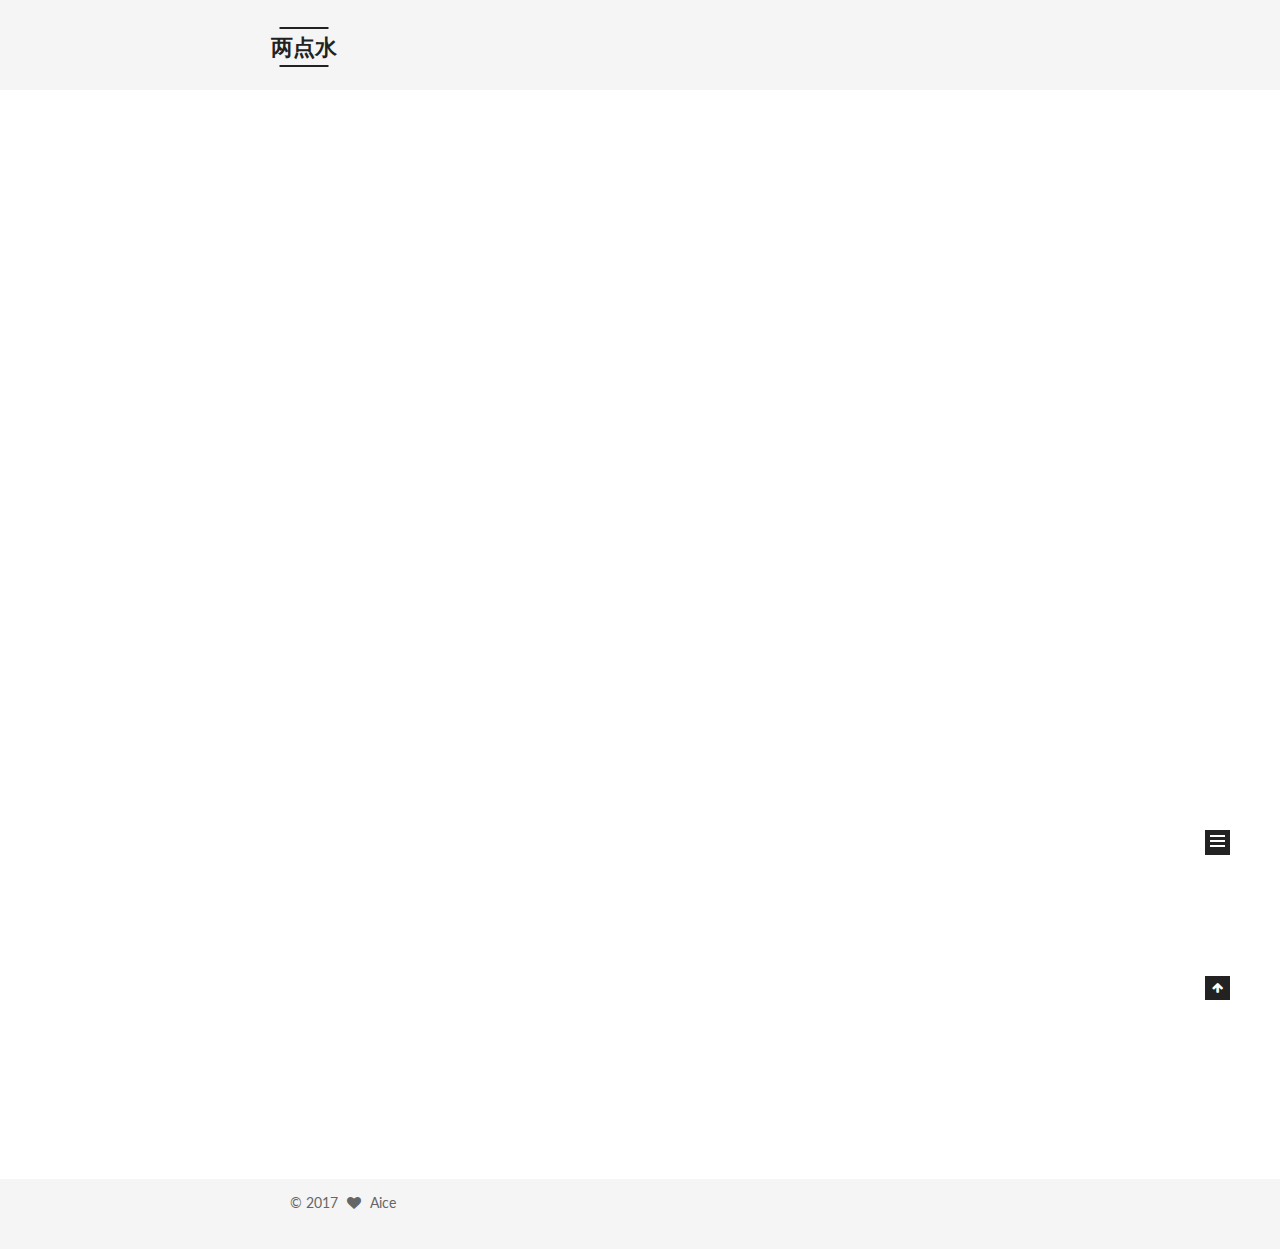
==== index.html @ 1034b679 "Site updated: 2017-02-27 00:00:23" ====
<!doctype html>



  


<html class="theme-next mist use-motion" lang="zh-Hans">
<head>
  <meta charset="UTF-8"/>
<meta http-equiv="X-UA-Compatible" content="IE=edge" />
<meta name="viewport" content="width=device-width, initial-scale=1, maximum-scale=1"/>



<meta http-equiv="Cache-Control" content="no-transform" />
<meta http-equiv="Cache-Control" content="no-siteapp" />















  
  
  <link href="/lib/fancybox/source/jquery.fancybox.css?v=2.1.5" rel="stylesheet" type="text/css" />




  
  
  
  

  
    
    
  

  

  

  

  

  
    
    
    <link href="//fonts.googleapis.com/css?family=Lato:300,300italic,400,400italic,700,700italic&subset=latin,latin-ext" rel="stylesheet" type="text/css">
  






<link href="/lib/font-awesome/css/font-awesome.min.css?v=4.6.2" rel="stylesheet" type="text/css" />

<link href="/css/main.css?v=5.1.0" rel="stylesheet" type="text/css" />


  <meta name="keywords" content="Hexo, NexT" />





  <link rel="alternate" href="/atom.xml" title="两点水" type="application/atom+xml" />




  <link rel="shortcut icon" type="image/x-icon" href="/favicon.ico?v=5.1.0" />






<meta name="description" content="梦与实的N种表达">
<meta property="og:type" content="website">
<meta property="og:title" content="两点水">
<meta property="og:url" content="http://aice.me/index.html">
<meta property="og:site_name" content="两点水">
<meta property="og:description" content="梦与实的N种表达">
<meta name="twitter:card" content="summary">
<meta name="twitter:title" content="两点水">
<meta name="twitter:description" content="梦与实的N种表达">



<script type="text/javascript" id="hexo.configurations">
  var NexT = window.NexT || {};
  var CONFIG = {
    root: '/',
    scheme: 'Mist',
    sidebar: {"position":"left","display":"post"},
    fancybox: true,
    motion: true,
    duoshuo: {
      userId: '6391431412725057000',
      author: 'Aice'
    },
    algolia: {
      applicationID: '',
      apiKey: '',
      indexName: '',
      hits: {"per_page":10},
      labels: {"input_placeholder":"Search for Posts","hits_empty":"We didn't find any results for the search: ${query}","hits_stats":"${hits} results found in ${time} ms"}
    }
  };
</script>



  <link rel="canonical" href="http://aice.me/"/>





  <title> 两点水 </title>
</head>

<body itemscope itemtype="http://schema.org/WebPage" lang="zh-Hans">

  














  
  
    
  

  <div class="container one-collumn sidebar-position-left 
   page-home 
 ">
    <div class="headband"></div>

    <header id="header" class="header" itemscope itemtype="http://schema.org/WPHeader">
      <div class="header-inner"><div class="site-meta custom-logo">
  

  <div class="custom-logo-site-title">
    <a href="/"  class="brand" rel="start">
      <span class="logo-line-before"><i></i></span>
      <span class="site-title">两点水</span>
      <span class="logo-line-after"><i></i></span>
    </a>
  </div>
    
      <h1 class="site-subtitle" itemprop="description">梦与实的N种表达</h1>
    
</div>

<div class="site-nav-toggle">
  <button>
    <span class="btn-bar"></span>
    <span class="btn-bar"></span>
    <span class="btn-bar"></span>
  </button>
</div>

<nav class="site-nav">
  

  
    <ul id="menu" class="menu">
      
        
        <li class="menu-item menu-item-home">
          <a href="/" rel="section">
            
              <i class="menu-item-icon fa fa-fw fa-home"></i> <br />
            
            首页
          </a>
        </li>
      
        
        <li class="menu-item menu-item-about">
          <a href="/about" rel="section">
            
              <i class="menu-item-icon fa fa-fw fa-user"></i> <br />
            
            关于
          </a>
        </li>
      
        
        <li class="menu-item menu-item-categories">
          <a href="/categories" rel="section">
            
              <i class="menu-item-icon fa fa-fw fa-th"></i> <br />
            
            分类
          </a>
        </li>
      
        
        <li class="menu-item menu-item-tags">
          <a href="/tags" rel="section">
            
              <i class="menu-item-icon fa fa-fw fa-tags"></i> <br />
            
            标签
          </a>
        </li>
      
        
        <li class="menu-item menu-item-commonweal">
          <a href="/404.html" rel="section">
            
              <i class="menu-item-icon fa fa-fw fa-heartbeat"></i> <br />
            
            公益404
          </a>
        </li>
      

      
        <li class="menu-item menu-item-search">
          
            <a href="javascript:;" class="popup-trigger">
          
            
              <i class="menu-item-icon fa fa-search fa-fw"></i> <br />
            
            搜索
          </a>
        </li>
      
    </ul>
  

  
    <div class="site-search">
      
  <div class="popup">
 <span class="search-icon fa fa-search"></span>
 <input type="text" id="local-search-input">
 <div id="local-search-result"></div>
 <span class="popup-btn-close">close</span>
</div>


    </div>
  
</nav>



 </div>
    </header>

    <main id="main" class="main">
      <div class="main-inner">
        <div class="content-wrap">
          <div id="content" class="content">
            
  <section id="posts" class="posts-expand">
    
      

  

  
  
  

  <article class="post post-type-normal " itemscope itemtype="http://schema.org/Article">
  <link itemprop="mainEntityOfPage" href="http://aice.me/2017/02/17/hello-world/">

  <span style="display:none" itemprop="author" itemscope itemtype="http://schema.org/Person">
    <meta itemprop="name" content="Aice">
    <meta itemprop="description" content="">
    <meta itemprop="image" content="/uploads/avatar.jpg">
  </span>

  <span style="display:none" itemprop="publisher" itemscope itemtype="http://schema.org/Organization">
    <meta itemprop="name" content="两点水">
    <span style="display:none" itemprop="logo" itemscope itemtype="http://schema.org/ImageObject">
      <img style="display:none;" itemprop="url image" alt="两点水" src="/uploads/Logo.jpeg">
    </span>
  </span>

    
      <header class="post-header">

        
        
          <h2 class="post-title" itemprop="name headline">
            
            
              
                
                <a class="post-title-link" href="/2017/02/17/hello-world/" itemprop="url">
                  Hello World
                </a>
              
            
          </h2>
        

        <div class="post-meta">
          <span class="post-time">
            
              <span class="post-meta-item-icon">
                <i class="fa fa-calendar-o"></i>
              </span>
              
                <span class="post-meta-item-text">发表于</span>
              
              <time title="Post created" itemprop="dateCreated datePublished" datetime="2017-02-17T03:31:13+08:00">
                2017-02-17
              </time>
            

            

            
          </span>

          

          
            
              <span class="post-comments-count">
                <span class="post-meta-divider">|</span>
                <span class="post-meta-item-icon">
                  <i class="fa fa-comment-o"></i>
                </span>
                <a href="/2017/02/17/hello-world/#comments" itemprop="discussionUrl">
                  <span class="post-comments-count ds-thread-count" data-thread-key="2017/02/17/hello-world/" itemprop="commentCount"></span>
                </a>
              </span>
            
          

          
          

          

          

          

        </div>
      </header>
    


    <div class="post-body" itemprop="articleBody">

      
      

      
        
          
            <p>Welcome to <a href="https://hexo.io/" target="_blank" rel="external">Hexo</a>! This is your very first post. Check <a href="https://hexo.io/docs/" target="_blank" rel="external">documentation</a> for more info. If you get any problems when using Hexo, you can find the answer in <a href="https://hexo.io/docs/troubleshooting.html" target="_blank" rel="external">troubleshooting</a> or you can ask me on <a href="https://github.com/hexojs/hexo/issues" target="_blank" rel="external">GitHub</a>.</p>
<h2 id="Quick-Start"><a href="#Quick-Start" class="headerlink" title="Quick Start"></a>Quick Start</h2><h3 id="Create-a-new-post"><a href="#Create-a-new-post" class="headerlink" title="Create a new post"></a>Create a new post</h3><figure class="highlight bash"><table><tr><td class="gutter"><pre><div class="line">1</div></pre></td><td class="code"><pre><div class="line">$ hexo new <span class="string">"My New Post"</span></div></pre></td></tr></table></figure>
<p>More info: <a href="https://hexo.io/docs/writing.html" target="_blank" rel="external">Writing</a></p>
<h3 id="Run-server"><a href="#Run-server" class="headerlink" title="Run server"></a>Run server</h3><figure class="highlight bash"><table><tr><td class="gutter"><pre><div class="line">1</div></pre></td><td class="code"><pre><div class="line">$ hexo server</div></pre></td></tr></table></figure>
<p>More info: <a href="https://hexo.io/docs/server.html" target="_blank" rel="external">Server</a></p>
<h3 id="Generate-static-files"><a href="#Generate-static-files" class="headerlink" title="Generate static files"></a>Generate static files</h3><figure class="highlight bash"><table><tr><td class="gutter"><pre><div class="line">1</div></pre></td><td class="code"><pre><div class="line">$ hexo generate</div></pre></td></tr></table></figure>
<p>More info: <a href="https://hexo.io/docs/generating.html" target="_blank" rel="external">Generating</a></p>
<h3 id="Deploy-to-remote-sites"><a href="#Deploy-to-remote-sites" class="headerlink" title="Deploy to remote sites"></a>Deploy to remote sites</h3><figure class="highlight bash"><table><tr><td class="gutter"><pre><div class="line">1</div></pre></td><td class="code"><pre><div class="line">$ hexo deploy</div></pre></td></tr></table></figure>
<p>More info: <a href="https://hexo.io/docs/deployment.html" target="_blank" rel="external">Deployment</a></p>

          
        
      
    </div>

    <div>
      
    </div>

    <div>
      
    </div>


    <footer class="post-footer">
      

      

      

      
      
        <div class="post-eof"></div>
      
    </footer>
  </article>


    
  </section>

  

          
          </div>
          


          

        </div>
        
          
  
  <div class="sidebar-toggle">
    <div class="sidebar-toggle-line-wrap">
      <span class="sidebar-toggle-line sidebar-toggle-line-first"></span>
      <span class="sidebar-toggle-line sidebar-toggle-line-middle"></span>
      <span class="sidebar-toggle-line sidebar-toggle-line-last"></span>
    </div>
  </div>

  <aside id="sidebar" class="sidebar">
    <div class="sidebar-inner">

      

      

      <section class="site-overview sidebar-panel sidebar-panel-active">
        <div class="site-author motion-element" itemprop="author" itemscope itemtype="http://schema.org/Person">
          <img class="site-author-image" itemprop="image"
               src="/uploads/avatar.jpg"
               alt="Aice" />
          <p class="site-author-name" itemprop="name">Aice</p>
           
              <p class="site-description motion-element" itemprop="description"></p>
           
        </div>
        <nav class="site-state motion-element">
        
          
            <div class="site-state-item site-state-posts">
              <a href="/">
                <span class="site-state-item-count">1</span>
                <span class="site-state-item-name">日志</span>
              </a>
            </div>
          

          

          

        </nav>

        
          <div class="feed-link motion-element">
            <a href="/atom.xml" rel="alternate">
              <i class="fa fa-rss"></i>
              RSS
            </a>
          </div>
        

        <div class="links-of-author motion-element">
          
            
              <span class="links-of-author-item">
                <a href="https://github.com/iceShire" target="_blank" title="GitHub">
                  
                    <i class="fa fa-fw fa-github"></i>
                  
                  GitHub
                </a>
              </span>
            
              <span class="links-of-author-item">
                <a href="https://twitter.com/IceshireL" target="_blank" title="Twitter">
                  
                    <i class="fa fa-fw fa-twitter"></i>
                  
                  Twitter
                </a>
              </span>
            
          
        </div>

        
        

        
        

        


      </section>

      

    </div>
  </aside>


        
      </div>
    </main>

    <footer id="footer" class="footer">
      <div class="footer-inner">
        <div class="copyright" >
  
  &copy; 
  <span itemprop="copyrightYear">2017</span>
  <span class="with-love">
    <i class="fa fa-heart"></i>
  </span>
  <span class="author" itemprop="copyrightHolder">Aice</span>
</div>



        

        
      </div>
    </footer>

    <div class="back-to-top">
      <i class="fa fa-arrow-up"></i>
    </div>
  </div>

  

<script type="text/javascript">
  if (Object.prototype.toString.call(window.Promise) !== '[object Function]') {
    window.Promise = null;
  }
</script>









  




  
  <script type="text/javascript" src="/lib/jquery/index.js?v=2.1.3"></script>

  
  <script type="text/javascript" src="/lib/fastclick/lib/fastclick.min.js?v=1.0.6"></script>

  
  <script type="text/javascript" src="/lib/jquery_lazyload/jquery.lazyload.js?v=1.9.7"></script>

  
  <script type="text/javascript" src="/lib/velocity/velocity.min.js?v=1.2.1"></script>

  
  <script type="text/javascript" src="/lib/velocity/velocity.ui.min.js?v=1.2.1"></script>

  
  <script type="text/javascript" src="/lib/fancybox/source/jquery.fancybox.pack.js?v=2.1.5"></script>


  


  <script type="text/javascript" src="/js/src/utils.js?v=5.1.0"></script>

  <script type="text/javascript" src="/js/src/motion.js?v=5.1.0"></script>



  
  

  

  


  <script type="text/javascript" src="/js/src/bootstrap.js?v=5.1.0"></script>



  

  
    
  

  <script type="text/javascript">
    var duoshuoQuery = {short_name:"aice"};
    (function() {
      var ds = document.createElement('script');
      ds.type = 'text/javascript';ds.async = true;
      ds.id = 'duoshuo-script';
      ds.src = (document.location.protocol == 'https:' ? 'https:' : 'http:') + '//static.duoshuo.com/embed.js';
      ds.charset = 'UTF-8';
      (document.getElementsByTagName('head')[0]
      || document.getElementsByTagName('body')[0]).appendChild(ds);
    })();
  </script>

  
    
      
      <script src="/lib/ua-parser-js/dist/ua-parser.min.js?v=0.7.9"></script>
      <script src="/js/src/hook-duoshuo.js?v=5.1.0"></script>
    
    
    <script src="/lib/ua-parser-js/dist/ua-parser.min.js?v=0.7.9"></script>
    <script src="/js/src/hook-duoshuo.js"></script>
  













  
  
  <script type="text/javascript">
    // Popup Window;
    var isfetched = false;
    // Search DB path;
    var search_path = "search.xml";
    if (search_path.length == 0) {
      search_path = "search.xml";
    }
    var path = "/" + search_path;
    // monitor main search box;

    function proceedsearch() {
      $("body").append('<div class="popoverlay">').css('overflow', 'hidden');
      $('.popup').toggle();
    }
    // search function;
    var searchFunc = function(path, search_id, content_id) {
      'use strict';
      $.ajax({
        url: path,
        dataType: "xml",
        async: true,
        success: function( xmlResponse ) {
          // get the contents from search data
          isfetched = true;
          $('.popup').detach().appendTo('.header-inner');
          var datas = $( "entry", xmlResponse ).map(function() {
            return {
              title: $( "title", this ).text(),
              content: $("content",this).text(),
              url: $( "url" , this).text()
            };
          }).get();
          var $input = document.getElementById(search_id);
          var $resultContent = document.getElementById(content_id);
          $input.addEventListener('input', function(){
            var matchcounts = 0;
            var str='<ul class=\"search-result-list\">';
            var keywords = this.value.trim().toLowerCase().split(/[\s\-]+/);
            $resultContent.innerHTML = "";
            if (this.value.trim().length > 1) {
              // perform local searching
              datas.forEach(function(data) {
                var isMatch = false;
                var content_index = [];
                var data_title = data.title.trim().toLowerCase();
                var data_content = data.content.trim().replace(/<[^>]+>/g,"").toLowerCase();
                var data_url = decodeURIComponent(data.url);
                var index_title = -1;
                var index_content = -1;
                var first_occur = -1;
                // only match artiles with not empty titles and contents
                if(data_title != '') {
                  keywords.forEach(function(keyword, i) {
                    index_title = data_title.indexOf(keyword);
                    index_content = data_content.indexOf(keyword);
                    if( index_title >= 0 || index_content >= 0 ){
                      isMatch = true;
                      if (i == 0) {
                        first_occur = index_content;
                      }
                    }

                  });
                }
                // show search results
                if (isMatch) {
                  matchcounts += 1;
                  str += "<li><a href='"+ data_url +"' class='search-result-title'>"+ data_title +"</a>";
                  var content = data.content.trim().replace(/<[^>]+>/g,"");
                  if (first_occur >= 0) {
                    // cut out 100 characters
                    var start = first_occur - 20;
                    var end = first_occur + 80;
                    if(start < 0){
                      start = 0;
                    }
                    if(start == 0){
                      end = 50;
                    }
                    if(end > content.length){
                      end = content.length;
                    }
                    var match_content = content.substring(start, end);
                    // highlight all keywords
                    keywords.forEach(function(keyword){
                      var regS = new RegExp(keyword, "gi");
                      match_content = match_content.replace(regS, "<b class=\"search-keyword\">"+keyword+"</b>");
                    });

                    str += "<p class=\"search-result\">" + match_content +"...</p>"
                  }
                  str += "</li>";
                }
              })};
            str += "</ul>";
            if (matchcounts == 0) { str = '<div id="no-result"><i class="fa fa-frown-o fa-5x" /></div>' }
            if (keywords == "") { str = '<div id="no-result"><i class="fa fa-search fa-5x" /></div>' }
            $resultContent.innerHTML = str;
          });
          proceedsearch();
        }
      });}

    // handle and trigger popup window;
    $('.popup-trigger').click(function(e) {
      e.stopPropagation();
      if (isfetched == false) {
        searchFunc(path, 'local-search-input', 'local-search-result');
      } else {
        proceedsearch();
      };
    });

    $('.popup-btn-close').click(function(e){
      $('.popup').hide();
      $(".popoverlay").remove();
      $('body').css('overflow', '');
    });
    $('.popup').click(function(e){
      e.stopPropagation();
    });
  </script>


  

  

  

  


</body>
</html>
---- css/main.css ----
/* normalize.css v3.0.2 | MIT License | git.io/normalize */
html {
  font-family: sans-serif; /* 1 */
  -ms-text-size-adjust: 100%; /* 2 */
  -webkit-text-size-adjust: 100%; /* 2 */
}
body {
  margin: 0;
}
article,
aside,
details,
figcaption,
figure,
footer,
header,
hgroup,
main,
menu,
nav,
section,
summary {
  display: block;
}
audio,
canvas,
progress,
video {
  display: inline-block; /* 1 */
  vertical-align: baseline; /* 2 */
}
audio:not([controls]) {
  display: none;
  height: 0;
}
[hidden],
template {
  display: none;
}
a {
  background-color: transparent;
}
a:active,
a:hover {
  outline: 0;
}
abbr[title] {
  border-bottom: 1px dotted;
}
b,
strong {
  font-weight: bold;
}
dfn {
  font-style: italic;
}
h1 {
  font-size: 2em;
  margin: 0.67em 0;
}
mark {
  background: #ff0;
  color: #000;
}
small {
  font-size: 80%;
}
sub,
sup {
  font-size: 75%;
  line-height: 0;
  position: relative;
  vertical-align: baseline;
}
sup {
  top: -0.5em;
}
sub {
  bottom: -0.25em;
}
img {
  border: 0;
}
svg:not(:root) {
  overflow: hidden;
}
figure {
  margin: 1em 40px;
}
hr {
  -moz-box-sizing: content-box;
  box-sizing: content-box;
  height: 0;
}
pre {
  overflow: auto;
}
code,
kbd,
pre,
samp {
  font-family: monospace, monospace;
  font-size: 1em;
}
button,
input,
optgroup,
select,
textarea {
  color: inherit; /* 1 */
  font: inherit; /* 2 */
  margin: 0; /* 3 */
}
button {
  overflow: visible;
}
button,
select {
  text-transform: none;
}
button,
html input[type="button"],
input[type="reset"],
input[type="submit"] {
  -webkit-appearance: button; /* 2 */
  cursor: pointer; /* 3 */
}
button[disabled],
html input[disabled] {
  cursor: default;
}
button::-moz-focus-inner,
input::-moz-focus-inner {
  border: 0;
  padding: 0;
}
input {
  line-height: normal;
}
input[type="checkbox"],
input[type="radio"] {
  box-sizing: border-box; /* 1 */
  padding: 0; /* 2 */
}
input[type="number"]::-webkit-inner-spin-button,
input[type="number"]::-webkit-outer-spin-button {
  height: auto;
}
input[type="search"] {
  -webkit-appearance: textfield; /* 1 */
  -moz-box-sizing: content-box;
  -webkit-box-sizing: content-box; /* 2 */
  box-sizing: content-box;
}
input[type="search"]::-webkit-search-cancel-button,
input[type="search"]::-webkit-search-decoration {
  -webkit-appearance: none;
}
fieldset {
  border: 1px solid #c0c0c0;
  margin: 0 2px;
  padding: 0.35em 0.625em 0.75em;
}
legend {
  border: 0; /* 1 */
  padding: 0; /* 2 */
}
textarea {
  overflow: auto;
}
optgroup {
  font-weight: bold;
}
table {
  border-collapse: collapse;
  border-spacing: 0;
}
td,
th {
  padding: 0;
}
::selection {
  background: #262a30;
  color: #fff;
}
body {
  position: relative;
  font-family: 'Lato', "PingFang SC", "Microsoft YaHei", sans-serif;
  font-size: 14px;
  line-height: 2;
  color: #555;
  background: #fff;
}
@media (max-width: 767px) {
  body {
    padding-right: 0 !important;
  }
}
@media (min-width: 768px) and (max-width: 991px) {
  body {
    padding-right: 0 !important;
  }
}
@media (min-width: 1600px) {
  body {
    font-size: 16px;
  }
}
h1,
h2,
h3,
h4,
h5,
h6 {
  margin: 0;
  padding: 0;
  font-weight: bold;
  line-height: 1.5;
  font-family: 'Lato', "PingFang SC", "Microsoft YaHei", sans-serif;
}
h2,
h3,
h4,
h5,
h6 {
  margin: 20px 0 15px;
}
h1 {
  font-size: 24px;
}
@media (max-width: 767px) {
  h1 {
    font-size: 20px;
  }
}
h2 {
  font-size: 22px;
}
@media (max-width: 767px) {
  h2 {
    font-size: 18px;
  }
}
h3 {
  font-size: 20px;
}
@media (max-width: 767px) {
  h3 {
    font-size: 16px;
  }
}
h4 {
  font-size: 18px;
}
@media (max-width: 767px) {
  h4 {
    font-size: 14px;
  }
}
h5 {
  font-size: 16px;
}
@media (max-width: 767px) {
  h5 {
    font-size: 12px;
  }
}
h6 {
  font-size: 14px;
}
@media (max-width: 767px) {
  h6 {
    font-size: 10px;
  }
}
p {
  margin: 0 0 25px 0;
}
a {
  color: #555;
  text-decoration: none;
  border-bottom: 1px solid #999;
  word-wrap: break-word;
}
a:hover {
  color: #222;
  border-bottom-color: #222;
}
ul {
  list-style: none;
}
blockquote {
  margin: 0;
  padding: 0;
}
img {
  display: block;
  margin: auto;
  max-width: 100%;
  height: auto;
}
hr {
  margin: 40px 0;
  height: 3px;
  border: none;
  background-color: #ddd;
  background-image: repeating-linear-gradient(-45deg, #fff, #fff 4px, transparent 4px, transparent 8px);
}
blockquote {
  padding: 0 15px;
  color: #666;
  border-left: 4px solid #ddd;
}
blockquote cite::before {
  content: "-";
  padding: 0 5px;
}
dt {
  font-weight: 700;
}
dd {
  margin: 0;
  padding: 0;
}
.text-left {
  text-align: left;
}
.text-center {
  text-align: center;
}
.text-right {
  text-align: right;
}
.text-justify {
  text-align: justify;
}
.text-nowrap {
  white-space: nowrap;
}
.text-lowercase {
  text-transform: lowercase;
}
.text-uppercase {
  text-transform: uppercase;
}
.text-capitalize {
  text-transform: capitalize;
}
.center-block {
  display: block;
  margin-left: auto;
  margin-right: auto;
}
.clearfix:before,
.clearfix:after {
  content: " ";
  display: table;
}
.clearfix:after {
  clear: both;
}
.pullquote {
  width: 45%;
}
.pullquote.left {
  float: left;
  margin-left: 5px;
  margin-right: 10px;
}
.pullquote.right {
  float: right;
  margin-left: 10px;
  margin-right: 5px;
}
.affix.affix.affix {
  position: fixed;
}
.translation {
  margin-top: -20px;
  font-size: 14px;
  color: #999;
}
.scrollbar-measure {
  width: 100px;
  height: 100px;
  overflow: scroll;
  position: absolute;
  top: -9999px;
}
.use-motion .motion-element {
  opacity: 0;
}
#local-search-input {
  padding: 3px;
  border: none;
  text-indent: 14px;
  border-radius: 0;
  width: 140px;
  outline: none;
  border-bottom: 1px solid #999;
  background: inherit;
  opacity: 0.5;
}
#local-search-input:focus {
  opacity: 1;
}
.search-icon {
  position: absolute;
  top: 9px;
}
table {
  margin: 20px 0;
  width: 100%;
  border-collapse: collapse;
  border-spacing: 0;
  border: 1px solid #ddd;
  font-size: 14px;
  table-layout: fixed;
  word-wrap: break-all;
}
table>tbody>tr:nth-of-type(odd) {
  background-color: #f9f9f9;
}
table>tbody>tr:hover {
  background-color: #f5f5f5;
}
caption,
th,
td {
  padding: 8px;
  text-align: left;
  vertical-align: middle;
  font-weight: normal;
}
th,
td {
  border-bottom: 3px solid #ddd;
  border-right: 1px solid #eee;
}
th {
  padding-bottom: 10px;
  font-weight: 700;
}
td {
  border-bottom-width: 1px;
}
html,
body {
  height: 100%;
}
.container {
  position: relative;
  min-height: 100%;
}
.header-inner {
  margin: 0 auto;
  padding: 100px 0 70px;
  width: 700px;
}
@media (min-width: 1600px) {
  .container .header-inner {
    width: 900px;
  }
}
.main {
  padding-bottom: 150px;
}
.main-inner {
  margin: 0 auto;
  width: 700px;
}
@media (min-width: 1600px) {
  .container .main-inner {
    width: 900px;
  }
}
.footer {
  position: absolute;
  left: 0;
  bottom: 0;
  width: 100%;
  min-height: 50px;
}
.footer-inner {
  box-sizing: border-box;
  margin: 20px auto;
  width: 700px;
}
@media (min-width: 1600px) {
  .container .footer-inner {
    width: 900px;
  }
}
pre,
.highlight {
  overflow: auto;
  margin: 20px 0;
  padding: 0;
  font-size: 13px;
  color: #4d4d4c;
  background: #f7f7f7;
  line-height: 1.6;
}
pre,
code {
  font-family: consolas, Menlo, "PingFang SC", "Microsoft YaHei", monospace;
}
code {
  padding: 2px 4px;
  word-wrap: break-word;
  color: #4d4d4c;
  background: #f7f7f7;
  border-radius: 3px;
  font-size: 13px;
}
pre code {
  padding: 0;
  color: #4d4d4c;
  background: none;
  text-shadow: none;
}
.highlight {
  border-radius: 1px;
}
.highlight pre {
  border: none;
  margin: 0;
  padding: 10px 0;
}
.highlight table {
  margin: 0;
  width: auto;
  border: none;
}
.highlight td {
  border: none;
  padding: 0;
}
.highlight figcaption {
  font-size: 1em;
  color: #4d4d4c;
  line-height: 1em;
  margin-bottom: 1em;
}
.highlight figcaption:before,
.highlight figcaption:after {
  content: " ";
  display: table;
}
.highlight figcaption:after {
  clear: both;
}
.highlight figcaption a {
  float: right;
  color: #4d4d4c;
}
.highlight figcaption a:hover {
  border-bottom-color: #4d4d4c;
}
.highlight .gutter pre {
  padding-left: 10px;
  padding-right: 10px;
  color: #869194;
  text-align: right;
  background-color: #eff2f3;
}
.highlight .code pre {
  padding-left: 10px;
  padding-right: 10px;
  background-color: #f7f7f7;
}
.highlight .line {
  height: 20px;
}
.gutter {
  -webkit-user-select: none;
  -moz-user-select: none;
  -ms-user-select: none;
  user-select: none;
}
.gist table {
  width: auto;
}
.gist table td {
  border: none;
}
pre .deletion {
  background: #fdd;
}
pre .addition {
  background: #dfd;
}
pre .meta {
  color: #8959a8;
}
pre .comment {
  color: #8e908c;
}
pre .variable,
pre .attribute,
pre .tag,
pre .regexp,
pre .ruby .constant,
pre .xml .tag .title,
pre .xml .pi,
pre .xml .doctype,
pre .html .doctype,
pre .css .id,
pre .css .class,
pre .css .pseudo {
  color: #c82829;
}
pre .number,
pre .preprocessor,
pre .built_in,
pre .literal,
pre .params,
pre .constant,
pre .command {
  color: #f5871f;
}
pre .ruby .class .title,
pre .css .rules .attribute,
pre .string,
pre .value,
pre .inheritance,
pre .header,
pre .ruby .symbol,
pre .xml .cdata,
pre .special,
pre .number,
pre .formula {
  color: #718c00;
}
pre .title,
pre .css .hexcolor {
  color: #3e999f;
}
pre .function,
pre .python .decorator,
pre .python .title,
pre .ruby .function .title,
pre .ruby .title .keyword,
pre .perl .sub,
pre .javascript .title,
pre .coffeescript .title {
  color: #4271ae;
}
pre .keyword,
pre .javascript .function {
  color: #8959a8;
}
.full-image.full-image.full-image {
  border: none;
  max-width: 100%;
  width: auto;
  margin: 20px auto;
}
@media (min-width: 992px) {
  .full-image.full-image.full-image {
    max-width: none;
    width: 110%;
    margin: 25px -5%;
  }
}
.blockquote-center,
.page-home .post-type-quote blockquote,
.page-post-detail .post-type-quote blockquote {
  position: relative;
  margin: 40px 0;
  padding: 0;
  border-left: none;
  text-align: center;
}
.blockquote-center::before,
.page-home .post-type-quote blockquote::before,
.page-post-detail .post-type-quote blockquote::before,
.blockquote-center::after,
.page-home .post-type-quote blockquote::after,
.page-post-detail .post-type-quote blockquote::after {
  position: absolute;
  content: ' ';
  display: block;
  width: 100%;
  height: 24px;
  opacity: 0.2;
  background-repeat: no-repeat;
  background-position: 0 -6px;
  background-size: 22px 22px;
}
.blockquote-center::before,
.page-home .post-type-quote blockquote::before,
.page-post-detail .post-type-quote blockquote::before {
  top: -20px;
  background-image: url("../images/quote-l.svg");
  border-top: 1px solid #ccc;
}
.blockquote-center::after,
.page-home .post-type-quote blockquote::after,
.page-post-detail .post-type-quote blockquote::after {
  bottom: -20px;
  background-image: url("../images/quote-r.svg");
  border-bottom: 1px solid #ccc;
  background-position: 100% 8px;
}
.blockquote-center p,
.page-home .post-type-quote blockquote p,
.page-post-detail .post-type-quote blockquote p,
.blockquote-center div,
.page-home .post-type-quote blockquote div,
.page-post-detail .post-type-quote blockquote div {
  text-align: center;
}
.post .post-body .group-picture img {
  box-sizing: border-box;
  padding: 0 3px;
  border: none;
}
.post .group-picture-row {
  overflow: hidden;
  margin-top: 6px;
}
.post .group-picture-row:first-child {
  margin-top: 0;
}
.post .group-picture-column {
  float: left;
}
.page-post-detail .post-body .group-picture-column {
  float: none;
  margin-top: 10px;
  width: auto !important;
}
.page-post-detail .post-body .group-picture-column img {
  margin: 0 auto;
}
.page-archive .group-picture-container {
  overflow: hidden;
}
.page-archive .group-picture-row {
  float: left;
}
.page-archive .group-picture-row:first-child {
  margin-top: 6px;
}
.page-archive .group-picture-column {
  max-width: 150px;
  max-height: 150px;
}
.note {
  padding: 20px;
  margin: 20px 0;
  border: 1px solid #eee;
  border-left-width: 5px;
  border-radius: 3px;
}
.note h2,
.note h3,
.note h4,
.note h5,
.note h6 {
  margin-top: 0;
  margin-bottom: 5px;
}
.note p:last-child {
  margin-bottom: 0;
}
.note code {
  border-radius: 3px;
}
.note+.note {
  margin-top: -5px;
}
.default {
  border-left-color: #777;
}
.default h2,
.default h3,
.default h4,
.default h5,
.default h6 {
  color: #777;
}
.primary {
  border-left-color: #428bca;
}
.primary h2,
.primary h3,
.primary h4,
.primary h5,
.primary h6 {
  color: #428bca;
}
.success {
  border-left-color: #5cb85c;
}
.success h2,
.success h3,
.success h4,
.success h5,
.success h6 {
  color: #5cb85c;
}
.danger {
  border-left-color: #d9534f;
}
.danger h2,
.danger h3,
.danger h4,
.danger h5,
.danger h6 {
  color: #d9534f;
}
.warning {
  border-left-color: #f0ad4e;
}
.warning h2,
.warning h3,
.warning h4,
.warning h5,
.warning h6 {
  color: #f0ad4e;
}
.info {
  border-left-color: #5bc0de;
}
.info h2,
.info h3,
.info h4,
.info h5,
.info h6 {
  color: #5bc0de;
}
.btn {
  display: inline-block;
  padding: 0 20px;
  font-size: 14px;
  color: #fff;
  background: #222;
  border: 2px solid #222;
  text-decoration: none;
  border-radius: 0;
  transition-property: background-color;
  transition-duration: 0.2s;
  transition-timing-function: ease-in-out;
  transition-delay: 0s;
}
.btn:hover,
.post-button .btn:hover {
  border-color: #222;
  color: #222;
  background: #fff;
}
.btn-bar {
  display: block;
  width: 22px;
  height: 2px;
  background: #555;
  border-radius: 1px;
}
.btn-bar+.btn-bar {
  margin-top: 4px;
}
.pagination {
  margin: 120px 0 40px;
  text-align: center;
  border-top: 1px solid #eee;
}
.page-number-basic,
.pagination .prev,
.pagination .next,
.pagination .page-number,
.pagination .space {
  display: inline-block;
  position: relative;
  top: -1px;
  margin: 0 10px;
  padding: 0 10px;
  line-height: 30px;
}
@media (max-width: 767px) {
  .page-number-basic,
  .pagination .prev,
  .pagination .next,
  .pagination .page-number,
  .pagination .space {
    margin: 0 5px;
  }
}
.pagination .prev,
.pagination .next,
.pagination .page-number {
  border-bottom: 0;
  border-top: 1px solid #eee;
  transition-property: border-color;
  transition-duration: 0.2s;
  transition-timing-function: ease-in-out;
  transition-delay: 0s;
}
.pagination .prev:hover,
.pagination .next:hover,
.pagination .page-number:hover {
  border-top-color: #222;
}
.pagination .space {
  padding: 0;
  margin: 0;
}
.pagination .prev {
  margin-left: 0;
}
.pagination .next {
  margin-right: 0;
}
.pagination .page-number.current {
  color: #fff;
  background: #ccc;
  border-top-color: #ccc;
}
@media (max-width: 767px) {
  .pagination {
    border-top: none;
  }
  .pagination .prev,
  .pagination .next,
  .pagination .page-number {
    margin-bottom: 10px;
    border-top: 0;
    border-bottom: 1px solid #eee;
  }
  .pagination .prev:hover,
  .pagination .next:hover,
  .pagination .page-number:hover {
    border-bottom-color: #222;
  }
}
.comments {
  margin: 60px 20px 0;
}
.tag-cloud {
  text-align: center;
}
.tag-cloud a {
  display: inline-block;
  margin: 10px;
}
.back-to-top {
  box-sizing: border-box;
  position: fixed;
  bottom: -100px;
  right: 50px;
  z-index: 1050;
  padding: 0 6px;
  width: 25px;
  background: #222;
  font-size: 12px;
  opacity: 1;
  color: #fff;
  cursor: pointer;
  text-align: center;
  -webkit-transform: translateZ(0);
  transition-property: bottom;
  transition-duration: 0.2s;
  transition-timing-function: ease-in-out;
  transition-delay: 0s;
}
@media (max-width: 767px) {
  .back-to-top {
    display: none;
  }
}
@media (min-width: 768px) and (max-width: 991px) {
  .back-to-top {
    display: none;
  }
}
.back-to-top.back-to-top-on {
  bottom: 19px;
}
.header {
  background: #fff;
}
.header-inner {
  position: relative;
}
.headband {
  height: 3px;
  background: #222;
}
.site-meta {
  margin: 0;
  text-align: left;
}
@media (max-width: 767px) {
  .site-meta {
    text-align: center;
  }
}
.brand {
  position: relative;
  display: inline-block;
  padding: 0 40px;
  color: #222;
  background: #222;
  border-bottom: none;
}
.brand:hover {
  color: #222;
}
.logo {
  display: inline-block;
  margin-right: 5px;
  line-height: 36px;
  vertical-align: top;
}
.site-title {
  display: inline-block;
  vertical-align: top;
  line-height: 36px;
  font-size: 20px;
  font-weight: normal;
  font-family: 'Lato', "PingFang SC", "Microsoft YaHei", sans-serif;
}
.site-subtitle {
  margin-top: 10px;
  font-size: 13px;
  color: #999;
}
.use-motion .brand {
  opacity: 0;
}
.use-motion .logo,
.use-motion .site-title,
.use-motion .site-subtitle {
  opacity: 0;
  position: relative;
  top: -10px;
}
.site-nav-toggle {
  display: none;
  position: absolute;
  top: 10px;
  left: 10px;
}
@media (max-width: 767px) {
  .site-nav-toggle {
    display: block;
  }
}
.site-nav-toggle button {
  margin-top: 2px;
  padding: 9px 10px;
  background: transparent;
  border: none;
}
@media (max-width: 767px) {
  .site-nav {
    display: none;
    margin: 0 -10px;
    padding: 0 10px;
    clear: both;
    border-top: 1px solid #ddd;
  }
}
@media (min-width: 768px) and (max-width: 991px) {
  .site-nav {
    display: block !important;
  }
}
@media (min-width: 992px) {
  .site-nav {
    display: block !important;
  }
}
.menu {
  margin-top: 20px;
  padding-left: 0;
  text-align: center;
}
.menu .menu-item {
  display: inline-block;
  margin: 0 10px;
}
@media screen and (max-width: 767px) {
  .menu .menu-item {
    margin-top: 10px;
  }
}
.menu .menu-item a {
  display: block;
  font-size: 13px;
  text-transform: capitalize;
  line-height: inherit;
  border-bottom: 1px solid transparent;
  transition-property: border-color;
  transition-duration: 0.2s;
  transition-timing-function: ease-in-out;
  transition-delay: 0s;
}
.menu .menu-item a:hover {
  border-bottom-color: #222;
}
.menu .menu-item .fa {
  margin-right: 5px;
}
.use-motion .menu-item {
  opacity: 0;
}
.post-body {
  font-family: 'Lato', "PingFang SC", "Microsoft YaHei", sans-serif;
}
@media (max-width: 767px) {
  .post-body {
    word-break: break-word;
  }
}
.post-body .fancybox img {
  display: block !important;
  margin: 0 auto;
  cursor: pointer;
  cursor: zoom-in;
  cursor: -webkit-zoom-in;
}
.post-body .image-caption,
.post-body .figure .caption {
  margin: 10px auto 15px;
  text-align: center;
  font-size: 14px;
  color: #999;
  font-weight: bold;
  line-height: 1;
}
.post-sticky-flag {
  display: inline-block;
  font-size: 16px;
  -ms-transform: rotate(30deg);
  -webkit-transform: rotate(30deg);
  -moz-transform: rotate(30deg);
  -ms-transform: rotate(30deg);
  -o-transform: rotate(30deg);
  transform: rotate(30deg);
}
.posts-expand {
  padding-top: 40px;
}
@media (max-width: 767px) {
  .posts-expand {
    margin: 0 20px;
  }
  .post-body pre,
  .post-body .highlight {
    padding: 10px;
  }
  .post-body pre .gutter pre,
  .post-body .highlight .gutter pre {
    padding-right: 10px;
  }
}
@media (min-width: 992px) {
  .posts-expand .post-body {
    text-align: justify;
  }
}
.posts-expand .post-body h2,
.posts-expand .post-body h3,
.posts-expand .post-body h4,
.posts-expand .post-body h5,
.posts-expand .post-body h6 {
  padding-top: 10px;
}
.posts-expand .post-body h2 .header-anchor,
.posts-expand .post-body h3 .header-anchor,
.posts-expand .post-body h4 .header-anchor,
.posts-expand .post-body h5 .header-anchor,
.posts-expand .post-body h6 .header-anchor {
  float: right;
  margin-left: 10px;
  color: #ccc;
  border-bottom-style: none;
  visibility: hidden;
}
.posts-expand .post-body h2 .header-anchor:hover,
.posts-expand .post-body h3 .header-anchor:hover,
.posts-expand .post-body h4 .header-anchor:hover,
.posts-expand .post-body h5 .header-anchor:hover,
.posts-expand .post-body h6 .header-anchor:hover {
  color: inherit;
}
.posts-expand .post-body h2:hover .header-anchor,
.posts-expand .post-body h3:hover .header-anchor,
.posts-expand .post-body h4:hover .header-anchor,
.posts-expand .post-body h5:hover .header-anchor,
.posts-expand .post-body h6:hover .header-anchor {
  visibility: visible;
}
.posts-expand .post-body ul li {
  list-style: circle;
}
.posts-expand .post-body img {
  box-sizing: border-box;
  margin: auto;
  padding: 3px;
  border: 1px solid #ddd;
}
.posts-expand .fancybox img {
  margin: 0 auto;
}
@media (max-width: 767px) {
  .posts-collapse {
    margin: 0 20px;
  }
  .posts-collapse .post-title,
  .posts-collapse .post-meta {
    display: block;
    width: auto;
    text-align: left;
  }
}
.posts-collapse {
  position: relative;
  z-index: 1010;
  margin-left: 0;
}
.posts-collapse::after {
  content: " ";
  position: absolute;
  top: 20px;
  left: 0;
  margin-left: -2px;
  width: 4px;
  height: 100%;
  background: #f5f5f5;
  z-index: -1;
}
@media (max-width: 767px) {
  .posts-collapse {
    margin: 0 20px;
  }
}
.posts-collapse .collection-title {
  position: relative;
  margin: 60px 0;
}
.posts-collapse .collection-title h2 {
  margin-left: 20px;
}
.posts-collapse .collection-title small {
  color: #bbb;
}
.posts-collapse .collection-title::before {
  content: " ";
  position: absolute;
  left: 0;
  top: 50%;
  margin-left: -4px;
  margin-top: -4px;
  width: 8px;
  height: 8px;
  background: #bbb;
  border-radius: 50%;
}
.posts-collapse .post {
  margin: 30px 0;
}
.posts-collapse .post-header {
  position: relative;
  transition-duration: 0.2s;
  transition-timing-function: ease-in-out;
  transition-delay: 0s;
  transition-property: border;
  border-bottom: 1px dashed #ccc;
}
.posts-collapse .post-header::before {
  content: " ";
  position: absolute;
  left: 0;
  top: 12px;
  width: 6px;
  height: 6px;
  margin-left: -4px;
  background: #bbb;
  border-radius: 50%;
  border: 1px solid #fff;
  transition-duration: 0.2s;
  transition-timing-function: ease-in-out;
  transition-delay: 0s;
  transition-property: background;
}
.posts-collapse .post-header:hover {
  border-bottom-color: #666;
}
.posts-collapse .post-header:hover::before {
  background: #222;
}
.posts-collapse .post-meta {
  position: absolute;
  font-size: 12px;
  left: 20px;
  top: 5px;
}
.posts-collapse .post-comments-count {
  display: none;
}
.posts-collapse .post-title {
  margin-left: 60px;
  font-size: 16px;
  font-weight: normal;
  line-height: inherit;
}
.posts-collapse .post-title::after {
  margin-left: 3px;
  opacity: 0.6;
}
.posts-collapse .post-title a {
  color: #666;
  border-bottom: none;
}
.page-home .post-type-quote .post-header,
.page-post-detail .post-type-quote .post-header,
.page-home .post-type-quote .post-tags,
.page-post-detail .post-type-quote .post-tags {
  display: none;
}
.posts-expand .post-title {
  font-size: 26px;
  text-align: center;
  word-break: break-word;
  font-weight: 400;
}
@media (max-width: 767px) {
  .posts-expand .post-title {
    font-size: 22px;
  }
}
.posts-expand .post-title-link {
  display: inline-block;
  position: relative;
  color: #555;
  border-bottom: none;
  line-height: 1.2;
  vertical-align: top;
}
.posts-expand .post-title-link::before {
  content: "";
  position: absolute;
  width: 100%;
  height: 2px;
  bottom: 0;
  left: 0;
  background-color: #000;
  visibility: hidden;
  -webkit-transform: scaleX(0);
  -moz-transform: scaleX(0);
  -ms-transform: scaleX(0);
  -o-transform: scaleX(0);
  transform: scaleX(0);
  transition-duration: 0.2s;
  transition-timing-function: ease-in-out;
  transition-delay: 0s;
}
.posts-expand .post-title-link:hover::before {
  visibility: visible;
  -webkit-transform: scaleX(1);
  -moz-transform: scaleX(1);
  -ms-transform: scaleX(1);
  -o-transform: scaleX(1);
  transform: scaleX(1);
}
.posts-expand .post-title-link .fa {
  font-size: 16px;
}
.posts-expand .post-meta {
  margin: 3px 0 60px 0;
  color: #999;
  font-family: 'Lato', "PingFang SC", "Microsoft YaHei", sans-serif;
  font-size: 12px;
  text-align: center;
}
.posts-expand .post-meta .post-category-list {
  display: inline-block;
  margin: 0;
  padding: 3px;
}
.posts-expand .post-meta .post-category-list-link {
  color: #999;
}
.posts-expand .post-meta .post-description {
  font-size: 14px;
  margin-top: 2px;
}
.post-meta-divider {
  margin: 0 0.5em;
}
.post-meta-item-icon {
  margin-right: 3px;
}
@media (min-width: 768px) and (max-width: 991px) {
  .post-meta-item-icon {
    display: inline-block;
  }
}
@media (max-width: 767px) {
  .post-meta-item-icon {
    display: inline-block;
  }
}
@media (min-width: 768px) and (max-width: 991px) {
  .post-meta-item-text {
    display: none;
  }
}
@media (max-width: 767px) {
  .post-meta-item-text {
    display: none;
  }
}
@media (max-width: 767px) {
  .posts-expand .post-comments-count {
    display: none;
  }
}
.social-like {
  font-size: 14px;
  height: 20px;
  text-align: center;
  border-top: 1px solid #eee;
  padding-top: 9px;
  margin-top: 45px;
  display: flex;
  justify-content: center;
}
.vk_like {
  width: 85px;
  height: 21px;
  padding-top: 7px;
  align-self: center;
}
.fb_like {
  height: 30px;
  align-self: center;
}
.post-button {
  margin-top: 50px;
}
.post-button .btn {
  color: #555;
  font-size: 14px;
  background: transparent;
  border-radius: 0;
  line-height: 2;
  margin: 0 4px 8px 4px;
}
.post-button .fa-fw {
  width: 1.285714285714286em;
  text-align: left;
}
.posts-expand .post-tags {
  margin-top: 40px;
  text-align: center;
}
.posts-expand .post-tags a {
  display: inline-block;
  margin-right: 10px;
  font-size: 13px;
}
.post-nav {
  display: table;
  margin-top: 15px;
  width: 100%;
  border-top: 1px solid #eee;
}
.post-nav-divider {
  display: table-cell;
  width: 10%;
}
.post-nav-item {
  display: table-cell;
  padding: 10px 0 0 0;
  width: 45%;
  vertical-align: top;
}
.post-nav-item a {
  position: relative;
  display: block;
  line-height: 25px;
  font-size: 14px;
  color: #555;
  border-bottom: none;
}
.post-nav-item a:hover {
  color: #222;
  border-bottom: none;
}
.post-nav-item a:active {
  top: 2px;
}
.post-nav-item .fa {
  position: absolute;
  top: 8px;
  left: 0;
  font-size: 12px;
}
.post-nav-next a {
  padding-left: 15px;
}
.post-nav-prev {
  text-align: right;
}
.post-nav-prev a {
  padding-right: 15px;
}
.post-nav-prev .fa {
  right: 0;
  left: auto;
}
.posts-expand .post-eof {
  display: block;
  margin: 80px auto 60px;
  width: 8%;
  height: 1px;
  background: #ccc;
  text-align: center;
}
.post:last-child .post-eof.post-eof.post-eof {
  display: none;
}
.post-gallery {
  display: table;
  table-layout: fixed;
  width: 100%;
  border-collapse: separate;
}
.post-gallery-row {
  display: table-row;
}
.post-gallery .post-gallery-img {
  display: table-cell;
  text-align: center;
  vertical-align: middle;
  border: none;
}
.post-gallery .post-gallery-img img {
  max-width: 100%;
  max-height: 100%;
  border: none;
}
.fancybox-close,
.fancybox-close:hover {
  border: none;
}
.sidebar {
  position: fixed;
  right: 0;
  top: 0;
  bottom: 0;
  width: 0;
  z-index: 1040;
  box-shadow: inset 0 2px 6px #000;
  background: #222;
  -webkit-transform: translateZ(0);
}
.sidebar a {
  color: #999;
  border-bottom-color: #555;
}
.sidebar a:hover {
  color: #eee;
}
@media (min-width: 768px) and (max-width: 991px) {
  .sidebar {
    display: none !important;
  }
}
@media (max-width: 767px) {
  .sidebar {
    display: none !important;
  }
}
.sidebar-inner {
  position: relative;
  padding: 20px 10px;
  color: #999;
  text-align: center;
}
.sidebar-toggle {
  position: fixed;
  right: 50px;
  bottom: 45px;
  width: 15px;
  height: 15px;
  padding: 5px;
  background: #222;
  line-height: 0;
  z-index: 1050;
  cursor: pointer;
  -webkit-transform: translateZ(0);
}
@media (min-width: 768px) and (max-width: 991px) {
  .sidebar-toggle {
    display: none;
  }
}
@media (max-width: 767px) {
  .sidebar-toggle {
    display: none;
  }
}
.sidebar-toggle-line {
  position: relative;
  display: inline-block;
  vertical-align: top;
  height: 2px;
  width: 100%;
  background: #fff;
  margin-top: 3px;
}
.sidebar-toggle-line:first-child {
  margin-top: 0;
}
.site-author-image {
  display: block;
  margin: 0 auto;
  padding: 2px;
  max-width: 96px;
  height: auto;
  border: 2px solid #333;
}
.site-author-name {
  margin: 5px 0 0;
  text-align: center;
  color: #f5f5f5;
  font-weight: normal;
}
.site-description {
  margin-top: 5px;
  text-align: center;
  font-size: 14px;
  color: #999;
}
.site-state {
  overflow: hidden;
  line-height: 1.4;
  white-space: nowrap;
  text-align: center;
}
.site-state-item {
  display: inline-block;
  padding: 0 15px;
  border-left: 1px solid #333;
}
.site-state-item:first-child {
  border-left: none;
}
.site-state-item a {
  border-bottom: none;
}
.site-state-item-count {
  display: block;
  text-align: center;
  color: inherit;
  font-weight: 600;
  font-size: 18px;
}
.site-state-item-name {
  font-size: 13px;
  color: inherit;
}
.feed-link {
  margin-top: 20px;
}
.feed-link a {
  display: inline-block;
  padding: 0 15px;
  color: #fc6423;
  border: 1px solid #fc6423;
  border-radius: 4px;
}
.feed-link a i {
  color: #fc6423;
  font-size: 14px;
}
.feed-link a:hover {
  color: #fff;
  background: #fc6423;
}
.feed-link a:hover i {
  color: #fff;
}
.links-of-author {
  margin-top: 20px;
}
.links-of-author a {
  display: inline-block;
  vertical-align: middle;
  margin-right: 10px;
  margin-bottom: 10px;
  border-bottom-color: #555;
  font-size: 13px;
}
.links-of-author a:before {
  display: inline-block;
  vertical-align: middle;
  margin-right: 3px;
  content: " ";
  width: 4px;
  height: 4px;
  border-radius: 50%;
  background: #ffc1af;
}
.links-of-blogroll {
  font-size: 13px;
}
.links-of-blogroll-title {
  margin-top: 20px;
  font-size: 14px;
  font-weight: 600;
}
.links-of-blogroll-list {
  margin: 0;
  padding: 0;
}
.links-of-blogroll-item {
  padding: 2px 10px;
}
.sidebar-nav {
  margin: 0 0 20px;
  padding-left: 0;
}
.sidebar-nav li {
  display: inline-block;
  cursor: pointer;
  border-bottom: 1px solid transparent;
  font-size: 14px;
  color: #555;
}
.sidebar-nav li:hover {
  color: #f5f5f5;
}
.page-post-detail .sidebar-nav-toc {
  padding: 0 5px;
}
.page-post-detail .sidebar-nav-overview {
  margin-left: 10px;
}
.sidebar-nav .sidebar-nav-active {
  color: #87daff;
  border-bottom-color: #87daff;
}
.sidebar-nav .sidebar-nav-active:hover {
  color: #87daff;
}
.sidebar-panel {
  display: none;
}
.sidebar-panel-active {
  display: block;
}
.post-toc-empty {
  font-size: 14px;
  color: #666;
}
.post-toc-wrap {
  overflow: hidden;
}
.post-toc {
  overflow: auto;
}
.post-toc ol {
  margin: 0;
  padding: 0 2px 5px 10px;
  text-align: left;
  list-style: none;
  font-size: 14px;
}
.post-toc ol > ol {
  padding-left: 0;
}
.post-toc ol a {
  transition-duration: 0.2s;
  transition-timing-function: ease-in-out;
  transition-delay: 0s;
  transition-property: all;
  color: #999;
  border-bottom-color: #555;
}
.post-toc ol a:hover {
  color: #ccc;
  border-bottom-color: #ccc;
}
.post-toc .nav-item {
  overflow: hidden;
  text-overflow: ellipsis;
  white-space: nowrap;
  line-height: 1.8;
}
.post-toc .nav .nav-child {
  display: none;
}
.post-toc .nav .active > .nav-child {
  display: block;
}
.post-toc .nav .active-current > .nav-child {
  display: block;
}
.post-toc .nav .active-current > .nav-child > .nav-item {
  display: block;
}
.post-toc .nav .active > a {
  color: #87daff;
  border-bottom-color: #87daff;
}
.post-toc .nav .active-current > a {
  color: #87daff;
}
.post-toc .nav .active-current > a:hover {
  color: #87daff;
}
.footer {
  font-size: 14px;
  color: #999;
}
.footer img {
  border: none;
}
.footer-inner {
  text-align: center;
}
.with-love {
  display: inline-block;
  margin: 0 5px;
}
.powered-by,
.theme-info {
  display: inline-block;
}
.powered-by {
  margin-right: 10px;
}
.powered-by::after {
  content: "|";
  padding-left: 10px;
}
.cc-license {
  margin-top: 10px;
  text-align: center;
}
.cc-license .cc-opacity {
  opacity: 0.7;
  border-bottom: none;
}
.cc-license .cc-opacity:hover {
  opacity: 0.9;
}
.cc-license img {
  display: inline-block;
}
.theme-next #ds-thread #ds-reset {
  color: #555;
}
.theme-next #ds-thread #ds-reset .ds-replybox {
  margin-bottom: 30px;
}
.theme-next #ds-thread #ds-reset .ds-replybox .ds-avatar,
.theme-next #ds-reset .ds-avatar img {
  box-shadow: none;
}
.theme-next #ds-thread #ds-reset .ds-textarea-wrapper {
  border-color: #c7d4e1;
  background: none;
  border-top-right-radius: 3px;
  border-top-left-radius: 3px;
}
.theme-next #ds-thread #ds-reset .ds-textarea-wrapper textarea {
  height: 60px;
}
.theme-next #ds-reset .ds-rounded-top {
  border-radius: 0;
}
.theme-next #ds-thread #ds-reset .ds-post-toolbar {
  box-sizing: border-box;
  border: 1px solid #c7d4e1;
  background: #f6f8fa;
}
.theme-next #ds-thread #ds-reset .ds-post-options {
  height: 40px;
  border: none;
  background: none;
}
.theme-next #ds-thread #ds-reset .ds-toolbar-buttons {
  top: 11px;
}
.theme-next #ds-thread #ds-reset .ds-sync {
  top: 5px;
}
.theme-next #ds-thread #ds-reset .ds-post-button {
  top: 4px;
  right: 5px;
  width: 90px;
  height: 30px;
  border: 1px solid #c5ced7;
  border-radius: 3px;
  background-image: linear-gradient(#fbfbfc, #f5f7f9);
  color: #60676d;
}
.theme-next #ds-thread #ds-reset .ds-post-button:hover {
  background-position: 0 -30px;
  color: #60676d;
}
.theme-next #ds-thread #ds-reset .ds-comments-info {
  padding: 10px 0;
}
.theme-next #ds-thread #ds-reset .ds-sort {
  display: none;
}
.theme-next #ds-thread #ds-reset li.ds-tab a.ds-current {
  border: none;
  background: #f6f8fa;
  color: #60676d;
}
.theme-next #ds-thread #ds-reset li.ds-tab a.ds-current:hover {
  background-color: #e9f0f7;
  color: #60676d;
}
.theme-next #ds-thread #ds-reset li.ds-tab a {
  border-radius: 2px;
  padding: 5px;
}
.theme-next #ds-thread #ds-reset .ds-login-buttons p {
  color: #999;
  line-height: 36px;
}
.theme-next #ds-thread #ds-reset .ds-login-buttons .ds-service-list li {
  height: 28px;
}
.theme-next #ds-thread #ds-reset .ds-service-list a {
  background: none;
  padding: 5px;
  border: 1px solid;
  border-radius: 3px;
  text-align: center;
}
.theme-next #ds-thread #ds-reset .ds-service-list a:hover {
  color: #fff;
  background: #666;
}
.theme-next #ds-thread #ds-reset .ds-service-list .ds-weibo {
  color: #fc9b00;
  border-color: #fc9b00;
}
.theme-next #ds-thread #ds-reset .ds-service-list .ds-weibo:hover {
  background: #fc9b00;
}
.theme-next #ds-thread #ds-reset .ds-service-list .ds-qq {
  color: #60a3ec;
  border-color: #60a3ec;
}
.theme-next #ds-thread #ds-reset .ds-service-list .ds-qq:hover {
  background: #60a3ec;
}
.theme-next #ds-thread #ds-reset .ds-service-list .ds-renren {
  color: #2e7ac4;
  border-color: #2e7ac4;
}
.theme-next #ds-thread #ds-reset .ds-service-list .ds-renren:hover {
  background: #2e7ac4;
}
.theme-next #ds-thread #ds-reset .ds-service-list .ds-douban {
  color: #37994c;
  border-color: #37994c;
}
.theme-next #ds-thread #ds-reset .ds-service-list .ds-douban:hover {
  background: #37994c;
}
.theme-next #ds-thread #ds-reset .ds-service-list .ds-kaixin {
  color: #fef20d;
  border-color: #fef20d;
}
.theme-next #ds-thread #ds-reset .ds-service-list .ds-kaixin:hover {
  background: #fef20d;
}
.theme-next #ds-thread #ds-reset .ds-service-list .ds-netease {
  color: #f00;
  border-color: #f00;
}
.theme-next #ds-thread #ds-reset .ds-service-list .ds-netease:hover {
  background: #f00;
}
.theme-next #ds-thread #ds-reset .ds-service-list .ds-sohu {
  color: #ffcb05;
  border-color: #ffcb05;
}
.theme-next #ds-thread #ds-reset .ds-service-list .ds-sohu:hover {
  background: #ffcb05;
}
.theme-next #ds-thread #ds-reset .ds-service-list .ds-baidu {
  color: #2831e0;
  border-color: #2831e0;
}
.theme-next #ds-thread #ds-reset .ds-service-list .ds-baidu:hover {
  background: #2831e0;
}
.theme-next #ds-thread #ds-reset .ds-service-list .ds-google {
  color: #166bec;
  border-color: #166bec;
}
.theme-next #ds-thread #ds-reset .ds-service-list .ds-google:hover {
  background: #166bec;
}
.theme-next #ds-thread #ds-reset .ds-service-list .ds-weixin {
  color: #00ce0d;
  border-color: #00ce0d;
}
.theme-next #ds-thread #ds-reset .ds-service-list .ds-weixin:hover {
  background: #00ce0d;
}
.theme-next #ds-thread #ds-reset .ds-service-list .ds-more-services {
  border: none;
}
.theme-next #ds-thread #ds-reset .ds-service-list .ds-more-services:hover {
  background: none;
}
.theme-next #ds-reset .duoshuo-ua-admin {
  display: inline-block;
  color: #f00;
}
.theme-next #ds-reset .duoshuo-ua-platform,
.theme-next #ds-reset .duoshuo-ua-browser {
  color: #ccc;
}
.theme-next #ds-reset .duoshuo-ua-platform .fa,
.theme-next #ds-reset .duoshuo-ua-browser .fa {
  display: inline-block;
  margin-right: 3px;
}
.theme-next #ds-reset .duoshuo-ua-separator {
  display: inline-block;
  margin-left: 5px;
}
.theme-next .this_ua {
  background-color: #ccc !important;
  border-radius: 4px;
  padding: 0 5px !important;
  margin: 1px 1px !important;
  border: 1px solid #bbb !important;
  color: #fff;
  display: inline-block !important;
}
.theme-next .this_ua.admin {
  background-color: #d9534f !important;
  border-color: #d9534f !important;
}
.theme-next .this_ua.platform.iOS,
.theme-next .this_ua.platform.Mac,
.theme-next .this_ua.platform.Windows {
  background-color: #39b3d7 !important;
  border-color: #46b8da !important;
}
.theme-next .this_ua.platform.Linux {
  background-color: #3a3a3a !important;
  border-color: #1f1f1f !important;
}
.theme-next .this_ua.platform.Android {
  background-color: #00c47d !important;
  border-color: #01b171 !important;
}
.theme-next .this_ua.browser.Mobile,
.theme-next .this_ua.browser.Chrome {
  background-color: #5cb85c !important;
  border-color: #4cae4c !important;
}
.theme-next .this_ua.browser.Firefox {
  background-color: #f0ad4e !important;
  border-color: #eea236 !important;
}
.theme-next .this_ua.browser.Maxthon,
.theme-next .this_ua.browser.IE {
  background-color: #428bca !important;
  border-color: #357ebd !important;
}
.theme-next .this_ua.browser.baidu,
.theme-next .this_ua.browser.UCBrowser,
.theme-next .this_ua.browser.Opera {
  background-color: #d9534f !important;
  border-color: #d43f3a !important;
}
.theme-next .this_ua.browser.Android,
.theme-next .this_ua.browser.QQBrowser {
  background-color: #78ace9 !important;
  border-color: #4cae4c !important;
}
.cloud-tie-wrapper img {
  display: inline-block;
}
.cloud-tie-wrapper .total-txt {
  font-size: 1em !important;
}
.cloud-tie-join-count .join-count {
  color: #555 !important;
  font-size: inherit !important;
  margin: 0 !important;
}
.post-spread {
  margin-top: 20px;
  text-align: center;
}
.jiathis_style {
  display: inline-block;
}
.jiathis_style a {
  border: none;
}
.post-spread {
  margin-top: 20px;
  text-align: center;
}
.bdshare-slide-button-box a {
  border: none;
}
.bdsharebuttonbox {
  display: inline-block;
}
.bdsharebuttonbox a {
  border: none;
}
ul.search-result-list {
  padding-left: 0px;
  margin: 0px 5px 0px 8px;
}
p.search-result {
  border-bottom: 1px dashed #ccc;
  padding: 5px 0;
}
a.search-result-title {
  font-weight: bold;
}
a.search-result {
  border-bottom: transparent;
  display: block;
  white-space: nowrap;
  overflow: hidden;
  text-overflow: ellipsis;
}
.search-keyword {
  border-bottom: 1px dashed #f00;
  font-size: 14px;
  font-weight: bold;
  color: #f00;
}
#local-search-result {
  height: 88%;
  overflow: auto;
}
.popup {
  display: none;
  position: fixed;
  top: 10%;
  left: 50%;
  width: 700px;
  height: 80%;
  margin-left: -350px;
  padding: 3px 0 0 10px;
  background: #fff;
  color: #333;
  z-index: 9999;
  border-radius: 5px;
}
@media (max-width: 767px) {
  .popup {
    padding: 3px;
    top: 0;
    left: 0;
    margin: 0;
    width: 100%;
    height: 100%;
    border-radius: 0px;
  }
}
.popoverlay {
  position: fixed;
  width: 100%;
  height: 100%;
  top: 0px;
  left: 0px;
  z-index: 2080;
  background-color: rgba(0,0,0,0.3);
}
#local-search-input {
  margin-bottom: 10px;
  padding: 10px;
  width: 97%;
  font-size: 18px;
}
.popup .fa-search {
  padding-top: 8px;
}
.popup-btn-close {
  position: absolute;
  top: 6px;
  right: 14px;
  color: #4ebd79;
  font-size: 14px;
  font-weight: bold;
  text-transform: uppercase;
  cursor: pointer;
}
#no-result {
  position: absolute;
  left: 44%;
  top: 42%;
  color: #ccc;
}
.site-uv,
.site-pv,
.page-pv {
  display: inline-block;
}
.site-uv .busuanzi-value,
.site-pv .busuanzi-value,
.page-pv .busuanzi-value {
  margin: 0 5px;
}
.site-uv {
  margin-right: 10px;
}
.site-uv::after {
  content: "|";
  padding-left: 10px;
}
.use-motion .post {
  opacity: 0;
}
.page-archive .archive-page-counter {
  position: relative;
  top: 3px;
  left: 20px;
}
@media (max-width: 767px) {
  .page-archive .archive-page-counter {
    top: 5px;
  }
}
.page-archive .posts-collapse .archive-move-on {
  position: absolute;
  top: 11px;
  left: 0;
  margin-left: -6px;
  width: 10px;
  height: 10px;
  opacity: 0.5;
  background: #555;
  border: 1px solid #fff;
  border-radius: 50%;
}
.category-all-page .category-all-title {
  text-align: center;
}
.category-all-page .category-all {
  margin-top: 20px;
}
.category-all-page .category-list {
  margin: 0;
  padding: 0;
  list-style: none;
}
.category-all-page .category-list-item {
  margin: 5px 10px;
}
.category-all-page .category-list-count {
  color: #bbb;
}
.category-all-page .category-list-count:before {
  display: inline;
  content: " (";
}
.category-all-page .category-list-count:after {
  display: inline;
  content: ") ";
}
.category-all-page .category-list-child {
  padding-left: 10px;
}
#schedule ul#event-list {
  padding-left: 30px;
}
#schedule ul#event-list hr {
  margin: 20px 0 45px 0 !important;
  background: #222;
}
#schedule ul#event-list hr:after {
  display: inline-block;
  content: 'NOW';
  background: #222;
  color: #fff;
  font-weight: bold;
  text-align: right;
  padding: 0 5px;
}
#schedule ul#event-list li.event {
  margin: 20px 0px;
  background: #f9f9f9;
  padding-left: 10px;
  min-height: 40px;
}
#schedule ul#event-list li.event h2.event-summary {
  margin: 0;
  padding-bottom: 3px;
}
#schedule ul#event-list li.event h2.event-summary:before {
  display: inline-block;
  font-family: FontAwesome;
  font-size: 8px;
  content: '\f111';
  vertical-align: middle;
  margin-right: 25px;
  color: #bbb;
}
#schedule ul#event-list li.event span.event-relative-time {
  display: inline-block;
  font-size: 12px;
  font-weight: 400;
  padding-left: 12px;
  color: #bbb;
}
#schedule ul#event-list li.event span.event-details {
  display: block;
  color: #bbb;
  margin-left: 56px;
  padding-top: 3px;
  padding-bottom: 6px;
  text-indent: -24px;
  line-height: 18px;
}
#schedule ul#event-list li.event span.event-details:before {
  text-indent: 0;
  display: inline-block;
  width: 14px;
  font-family: FontAwesome;
  text-align: center;
  margin-right: 9px;
  color: #bbb;
}
#schedule ul#event-list li.event span.event-details.event-location:before {
  content: '\f041';
}
#schedule ul#event-list li.event span.event-details.event-duration:before {
  content: '\f017';
}
#schedule ul#event-list li.event-past {
  background: #fcfcfc;
}
#schedule ul#event-list li.event-past > * {
  opacity: 0.6;
}
#schedule ul#event-list li.event-past h2.event-summary {
  color: #bbb;
}
#schedule ul#event-list li.event-past h2.event-summary:before {
  color: #dfdfdf;
}
#schedule ul#event-list li.event-now {
  background: #222;
  color: #fff;
  padding: 15px 0 15px 10px;
}
#schedule ul#event-list li.event-now h2.event-summary:before {
  -webkit-transform: scale(1.2);
  -moz-transform: scale(1.2);
  -ms-transform: scale(1.2);
  -o-transform: scale(1.2);
  transform: scale(1.2);
  color: #fff;
  animation: dot-flash 1s alternate infinite ease-in-out;
}
#schedule ul#event-list li.event-now * {
  color: #fff !important;
}
@-moz-keyframes dot-flash {
  from {
    opacity: 1;
    -webkit-transform: scale(1.1);
    -moz-transform: scale(1.1);
    -ms-transform: scale(1.1);
    -o-transform: scale(1.1);
    transform: scale(1.1);
  }
  to {
    opacity: 0;
    -webkit-transform: scale(1);
    -moz-transform: scale(1);
    -ms-transform: scale(1);
    -o-transform: scale(1);
    transform: scale(1);
  }
}
@-webkit-keyframes dot-flash {
  from {
    opacity: 1;
    -webkit-transform: scale(1.1);
    -moz-transform: scale(1.1);
    -ms-transform: scale(1.1);
    -o-transform: scale(1.1);
    transform: scale(1.1);
  }
  to {
    opacity: 0;
    -webkit-transform: scale(1);
    -moz-transform: scale(1);
    -ms-transform: scale(1);
    -o-transform: scale(1);
    transform: scale(1);
  }
}
@-o-keyframes dot-flash {
  from {
    opacity: 1;
    -webkit-transform: scale(1.1);
    -moz-transform: scale(1.1);
    -ms-transform: scale(1.1);
    -o-transform: scale(1.1);
    transform: scale(1.1);
  }
  to {
    opacity: 0;
    -webkit-transform: scale(1);
    -moz-transform: scale(1);
    -ms-transform: scale(1);
    -o-transform: scale(1);
    transform: scale(1);
  }
}
@keyframes dot-flash {
  from {
    opacity: 1;
    -webkit-transform: scale(1.1);
    -moz-transform: scale(1.1);
    -ms-transform: scale(1.1);
    -o-transform: scale(1.1);
    transform: scale(1.1);
  }
  to {
    opacity: 0;
    -webkit-transform: scale(1);
    -moz-transform: scale(1);
    -ms-transform: scale(1);
    -o-transform: scale(1);
    transform: scale(1);
  }
}
.page-post-detail .sidebar-toggle-line {
  background: #87daff;
}
.page-post-detail .comments {
  overflow: hidden;
}
h1,
h2,
h3,
h4,
h5,
h6 {
  margin: 20px 0 10px;
}
p {
  margin: 0 0 25px 0;
}
a {
  border-bottom-color: #ccc;
}
hr {
  margin: 20px 0;
  height: 2px;
}
.main-inner {
  margin-top: 80px;
}
.header {
  background: #f5f5f5;
}
.header-inner {
  padding: 25px 0 20px;
}
.header-inner:before,
.header-inner:after {
  content: " ";
  display: table;
}
.header-inner:after {
  clear: both;
}
@media (max-width: 767px) {
  .header-inner {
    width: auto;
    margin-bottom: 50px;
    padding: 10px;
  }
}
.site-meta {
  float: left;
  margin-left: -20px;
  line-height: normal;
}
@media (max-width: 767px) {
  .site-meta {
    margin-left: 10px;
  }
}
.site-meta .brand {
  padding: 2px 1px;
  background: none;
}
@media (max-width: 767px) {
  .site-meta .brand {
    display: block;
  }
}
.site-meta .logo {
  display: none;
}
.site-meta .site-title {
  font-size: 22px;
  font-weight: bolder;
}
@media (max-width: 767px) {
  .site-meta .site-title {
    line-height: 34px;
  }
}
.logo-line-before,
.logo-line-after {
  display: block;
  overflow: hidden;
  margin: 0 auto;
  width: 75%;
}
@media (max-width: 767px) {
  .logo-line-before,
  .logo-line-after {
    display: none;
  }
}
.logo-line-before i,
.logo-line-after i {
  position: relative;
  display: block;
  height: 2px;
  background: #222;
}
@media (max-width: 767px) {
  .logo-line-before i,
  .logo-line-after i {
    height: 3px;
  }
}
.use-motion .logo-line-before i {
  left: -100%;
}
.use-motion .logo-line-after i {
  right: -100%;
}
.site-subtitle {
  display: none;
}
.site-nav-toggle {
  position: static;
  float: right;
}
.menu {
  float: right;
  margin: 8px 0 0 0;
}
@media (max-width: 767px) {
  .menu {
    margin: 20px 0 0 0;
    padding: 0;
  }
}
.menu br {
  display: none;
}
.menu .menu-item {
  margin: 0;
}
@media (max-width: 767px) {
  .menu .menu-item {
    display: block;
  }
}
.menu .menu-item a {
  padding: 0 10px;
  background: none;
  border: none;
  border-radius: 2px;
  transition-property: background;
}
@media (max-width: 767px) {
  .menu .menu-item a {
    text-align: left;
  }
}
.menu .menu-item a:hover {
  background: #e1e1e1;
}
.menu a::before {
  display: none;
}
@media (max-width: 767px) {
  .menu a::before {
    display: block;
  }
}
@media (max-width: 767px) {
  .menu {
    float: none;
  }
}
.site-search form {
  display: none;
}
.posts-expand {
  padding-top: 0;
}
.posts-expand .post-title,
.posts-expand .post-meta {
  text-align: left;
}
@media (max-width: 767px) {
  .posts-expand .post-title,
  .posts-expand .post-meta {
    text-align: center;
  }
}
.posts-expand .post-eof {
  display: none;
}
.posts-expand .post {
  margin-top: 120px;
}
.posts-expand .post:first-child {
  margin-top: 0;
}
.posts-expand .post-meta {
  margin-top: 5px;
  margin-bottom: 20px;
}
.posts-expand .post-title {
  position: relative;
  font-size: 26px;
  font-weight: 400;
}
@media (max-width: 767px) {
  .posts-expand .post-title {
    font-size: 20px;
  }
}
@media (min-width: 1600px) {
  .posts-expand .post-title {
    font-size: 26px;
  }
}
.posts-expand .post-title:hover:before {
  background: #222;
}
.posts-expand .post-body img {
  margin: 0;
}
.posts-expand .post-tags {
  text-align: left;
}
.posts-expand .post-tags a {
  padding: 1px 5px;
  background: #f5f5f5;
  border-bottom: none;
}
.posts-expand .post-tags a:hover {
  background: #ccc;
}
.posts-expand .post-nav {
  margin-top: 40px;
}
.post-button {
  margin-top: 20px;
  text-align: left;
}
.post-button a {
  margin: 0 8px 8px 0 !important;
  padding: 0;
  font-size: 14px;
  color: #666;
  background: none;
  border: none;
  border-bottom: 2px solid #666;
  transition-property: border;
}
@media (max-width: 767px) {
  .post-button a {
    font-size: 12px;
  }
}
@media (min-width: 1600px) {
  .post-button a {
    font-size: 16px;
  }
}
.post-button a:hover {
  border-bottom-color: #222;
}
.links-of-blogroll-inline .links-of-blogroll-item {
  display: inline-block;
}
.btn {
  padding: 0 10px;
  border-width: 2px;
  border-radius: 0;
}
.headband {
  display: none;
}
.site-search {
  position: relative;
  float: right;
  margin-top: 5px;
  padding-top: 3px;
}
@media (max-width: 767px) {
  .site-search {
    float: none;
    padding: 0 10px;
  }
}
@media (max-width: 767px) {
  .container .main-inner {
    width: auto;
  }
}
.page-post-detail .post-title,
.page-post-detail .post-meta {
  text-align: center;
}
.page-post-detail .post-title:before {
  display: none;
}
.page-post-detail .post-meta {
  margin-bottom: 60px;
}
.pagination {
  margin: 120px 0 0;
  text-align: left;
}
@media (max-width: 767px) {
  .pagination {
    margin: 80px 10px 0;
    text-align: center;
  }
}
.footer {
  margin-top: 80px;
  padding: 10px 0;
  background: #f5f5f5;
  color: #666;
}
.footer-inner {
  margin: 0 auto;
  text-align: left;
}
@media (max-width: 767px) {
  .footer-inner {
    width: auto;
    text-align: center;
  }
}
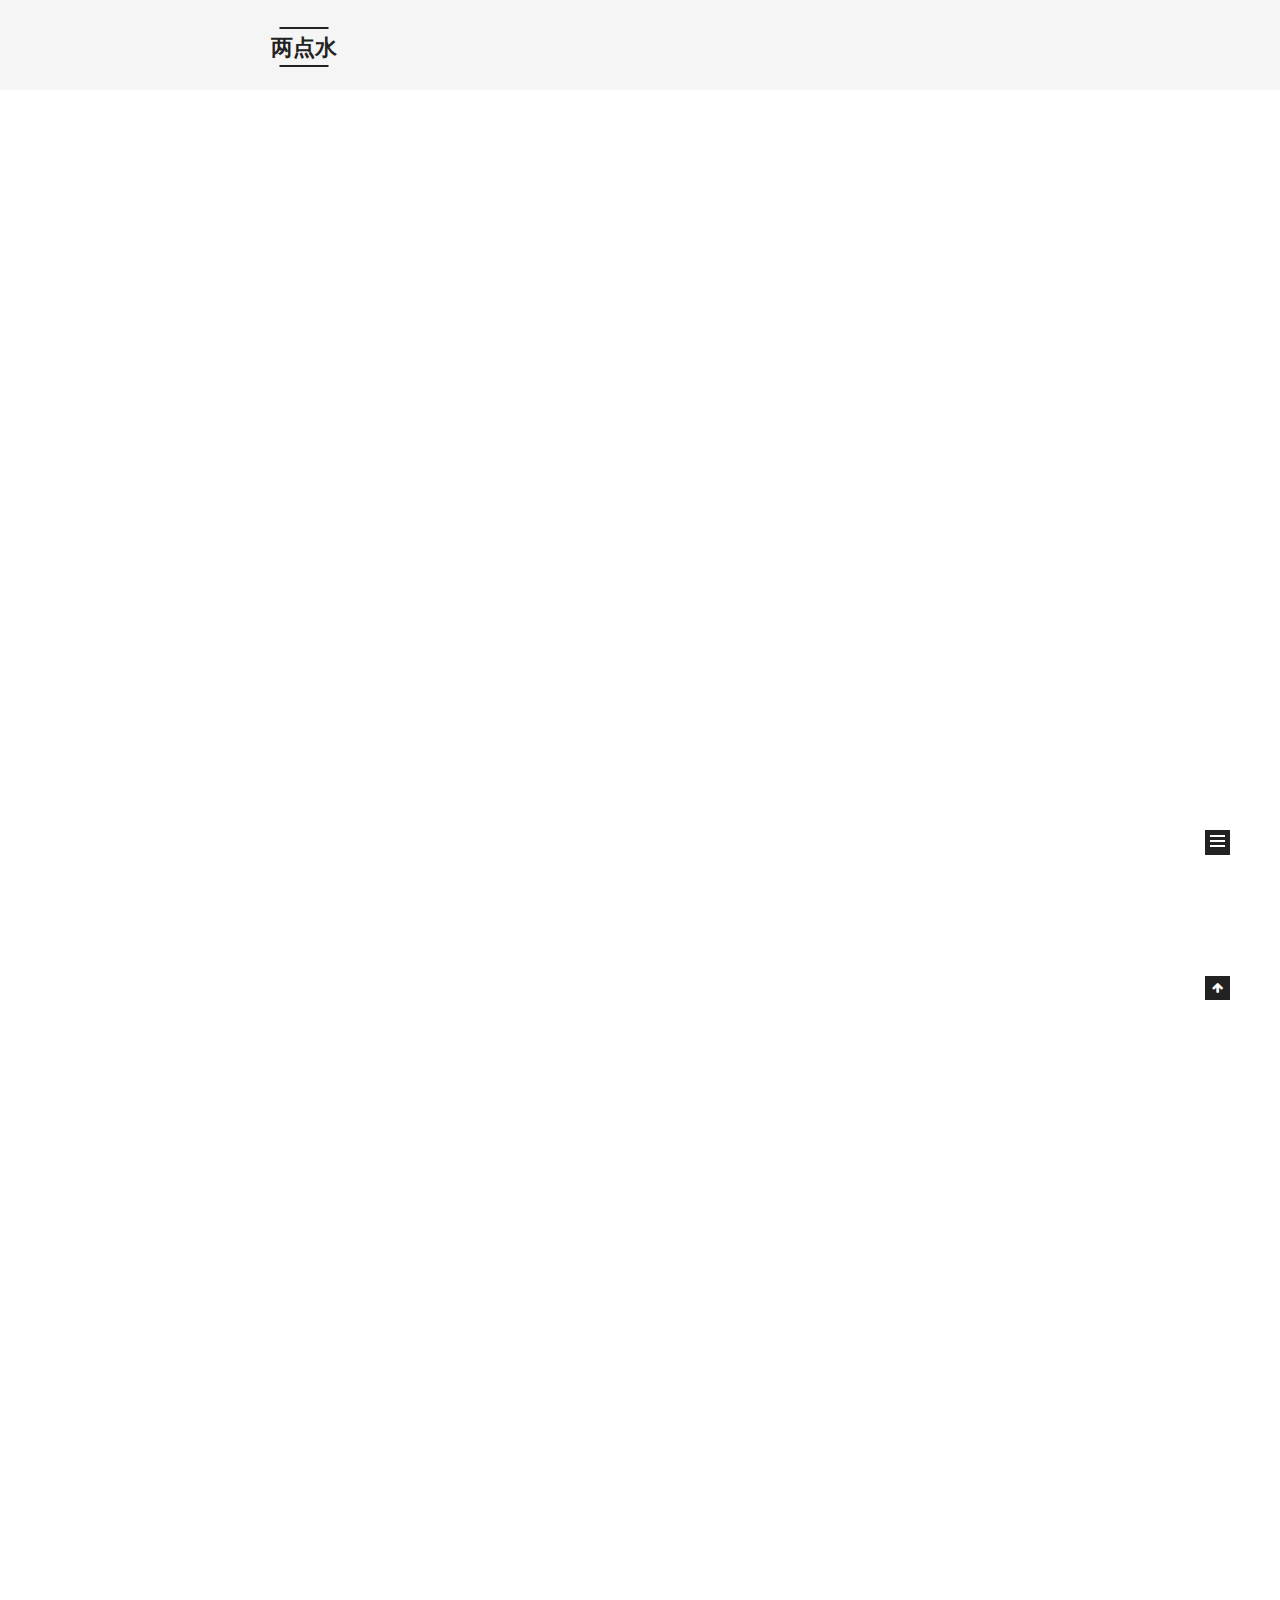
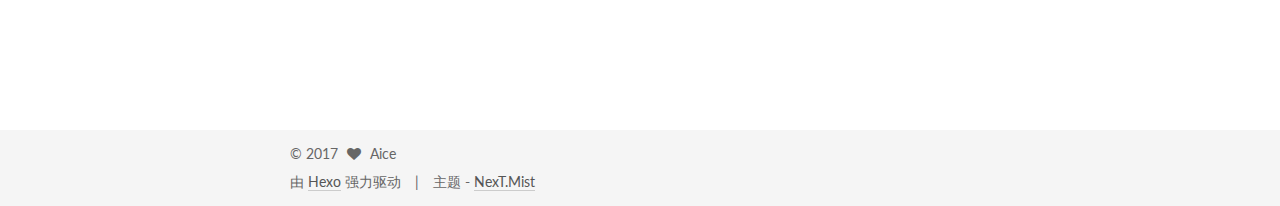
==== commit 550fc0d9: "Site updated: 2017-02-27 02:28:50" ====
--- a/index.html
+++ b/index.html
@@ -71,7 +71,7 @@
 <link href="/css/main.css?v=5.1.0" rel="stylesheet" type="text/css" />
 
 
-  <meta name="keywords" content="Hexo, NexT" />
+  <meta name="keywords" content="ice" />
 
 
 
@@ -92,7 +92,7 @@
 <meta name="description" content="梦与实的N种表达">
 <meta property="og:type" content="website">
 <meta property="og:title" content="两点水">
-<meta property="og:url" content="http://aice.me/index.html">
+<meta property="og:url" content="http://yoursite.com/index.html">
 <meta property="og:site_name" content="两点水">
 <meta property="og:description" content="梦与实的N种表达">
 <meta name="twitter:card" content="summary">
@@ -125,7 +125,7 @@
 
 
 
-  <link rel="canonical" href="http://aice.me/"/>
+  <link rel="canonical" href="http://yoursite.com/"/>
 
 
 
@@ -162,7 +162,7 @@
     <div class="headband"></div>
 
     <header id="header" class="header" itemscope itemtype="http://schema.org/WPHeader">
-      <div class="header-inner"><div class="site-meta custom-logo">
+      <div class="header-inner"><div class="site-meta ">
   
 
   <div class="custom-logo-site-title">
@@ -202,42 +202,12 @@
         </li>
       
         
-        <li class="menu-item menu-item-about">
-          <a href="/about" rel="section">
-            
-              <i class="menu-item-icon fa fa-fw fa-user"></i> <br />
-            
-            关于
-          </a>
-        </li>
-      
-        
         <li class="menu-item menu-item-categories">
           <a href="/categories" rel="section">
             
               <i class="menu-item-icon fa fa-fw fa-th"></i> <br />
             
             分类
-          </a>
-        </li>
-      
-        
-        <li class="menu-item menu-item-tags">
-          <a href="/tags" rel="section">
-            
-              <i class="menu-item-icon fa fa-fw fa-tags"></i> <br />
-            
-            标签
-          </a>
-        </li>
-      
-        
-        <li class="menu-item menu-item-commonweal">
-          <a href="/404.html" rel="section">
-            
-              <i class="menu-item-icon fa fa-fw fa-heartbeat"></i> <br />
-            
-            公益404
           </a>
         </li>
       
@@ -293,7 +263,7 @@
   
 
   <article class="post post-type-normal " itemscope itemtype="http://schema.org/Article">
-  <link itemprop="mainEntityOfPage" href="http://aice.me/2017/02/17/hello-world/">
+  <link itemprop="mainEntityOfPage" href="http://yoursite.com/2017/02/27/第一篇/">
 
   <span style="display:none" itemprop="author" itemscope itemtype="http://schema.org/Person">
     <meta itemprop="name" content="Aice">
@@ -304,7 +274,169 @@
   <span style="display:none" itemprop="publisher" itemscope itemtype="http://schema.org/Organization">
     <meta itemprop="name" content="两点水">
     <span style="display:none" itemprop="logo" itemscope itemtype="http://schema.org/ImageObject">
-      <img style="display:none;" itemprop="url image" alt="两点水" src="/uploads/Logo.jpeg">
+      <img style="display:none;" itemprop="url image" alt="两点水" src="">
+    </span>
+  </span>
+
+    
+      <header class="post-header">
+
+        
+        
+          <h2 class="post-title" itemprop="name headline">
+            
+            
+              
+                
+                <a class="post-title-link" href="/2017/02/27/第一篇/" itemprop="url">
+                  第一篇
+                </a>
+              
+            
+          </h2>
+        
+
+        <div class="post-meta">
+          <span class="post-time">
+            
+              <span class="post-meta-item-icon">
+                <i class="fa fa-calendar-o"></i>
+              </span>
+              
+                <span class="post-meta-item-text">发表于</span>
+              
+              <time title="Post created" itemprop="dateCreated datePublished" datetime="2017-02-27T01:54:15+08:00">
+                2017-02-27
+              </time>
+            
+
+            
+
+            
+          </span>
+
+          
+            <span class="post-category" >
+            
+              <span class="post-meta-divider">|</span>
+            
+              <span class="post-meta-item-icon">
+                <i class="fa fa-folder-o"></i>
+              </span>
+              
+                <span class="post-meta-item-text">分类于</span>
+              
+              
+                <span itemprop="about" itemscope itemtype="http://schema.org/Thing">
+                  <a href="/categories/Diary/" itemprop="url" rel="index">
+                    <span itemprop="name">Diary</span>
+                  </a>
+                </span>
+
+                
+                
+              
+            </span>
+          
+
+          
+            
+              <span class="post-comments-count">
+                <span class="post-meta-divider">|</span>
+                <span class="post-meta-item-icon">
+                  <i class="fa fa-comment-o"></i>
+                </span>
+                <a href="/2017/02/27/第一篇/#comments" itemprop="discussionUrl">
+                  <span class="post-comments-count ds-thread-count" data-thread-key="2017/02/27/第一篇/" itemprop="commentCount"></span>
+                </a>
+              </span>
+            
+          
+
+          
+          
+
+          
+
+          
+
+          
+
+        </div>
+      </header>
+    
+
+
+    <div class="post-body" itemprop="articleBody">
+
+      
+      
+
+      
+        
+          
+            <p><em>如果你看到这篇文章</em><br>说明可能  </p>
+<ol>
+<li><em>你认识我，并且我们交流过，尤其是你还欣赏我</em></li>
+<li><em>你认识我，仅仅是知道我，更多的是好奇吧</em></li>
+<li><em>你并不认识我（恭喜你，撞见一个有趣的灵魂）</em>  </li>
+</ol>
+<p>恩，无论怎样，既然来了，就在此好好交流吧！</p>
+<blockquote>
+<p>BTW, Hexo+github 部署这个博客还是经历了波折的。<br>如果你觉得略闲，还是可以折腾一下。<br>优点：名副其实的轻博客 + 资源丰富<br>方法：搜索引擎</p>
+</blockquote>
+
+          
+        
+      
+    </div>
+
+    <div>
+      
+    </div>
+
+    <div>
+      
+    </div>
+
+
+    <footer class="post-footer">
+      
+
+      
+
+      
+
+      
+      
+        <div class="post-eof"></div>
+      
+    </footer>
+  </article>
+
+
+    
+      
+
+  
+
+  
+  
+  
+
+  <article class="post post-type-normal " itemscope itemtype="http://schema.org/Article">
+  <link itemprop="mainEntityOfPage" href="http://yoursite.com/2017/02/17/hello-world/">
+
+  <span style="display:none" itemprop="author" itemscope itemtype="http://schema.org/Person">
+    <meta itemprop="name" content="Aice">
+    <meta itemprop="description" content="">
+    <meta itemprop="image" content="/uploads/avatar.jpg">
+  </span>
+
+  <span style="display:none" itemprop="publisher" itemscope itemtype="http://schema.org/Organization">
+    <meta itemprop="name" content="两点水">
+    <span style="display:none" itemprop="logo" itemscope itemtype="http://schema.org/ImageObject">
+      <img style="display:none;" itemprop="url image" alt="两点水" src="">
     </span>
   </span>
 
@@ -468,12 +600,19 @@
           
             <div class="site-state-item site-state-posts">
               <a href="/">
-                <span class="site-state-item-count">1</span>
+                <span class="site-state-item-count">2</span>
                 <span class="site-state-item-name">日志</span>
               </a>
             </div>
           
 
+          
+            <div class="site-state-item site-state-categories">
+              <a href="/categories">
+                <span class="site-state-item-count">1</span>
+                <span class="site-state-item-name">分类</span>
+              </a>
+            </div>
           
 
           
@@ -546,6 +685,17 @@
   <span class="author" itemprop="copyrightHolder">Aice</span>
 </div>
 
+
+<div class="powered-by">
+  由 <a class="theme-link" href="https://hexo.io">Hexo</a> 强力驱动
+</div>
+
+<div class="theme-info">
+  主题 -
+  <a class="theme-link" href="https://github.com/iissnan/hexo-theme-next">
+    NexT.Mist
+  </a>
+</div>
 
 
         
--- a/css/main.css
+++ b/css/main.css
@@ -1705,7 +1705,7 @@
   width: 4px;
   height: 4px;
   border-radius: 50%;
-  background: #ffc1af;
+  background: #7826ff;
 }
 .links-of-blogroll {
   font-size: 13px;
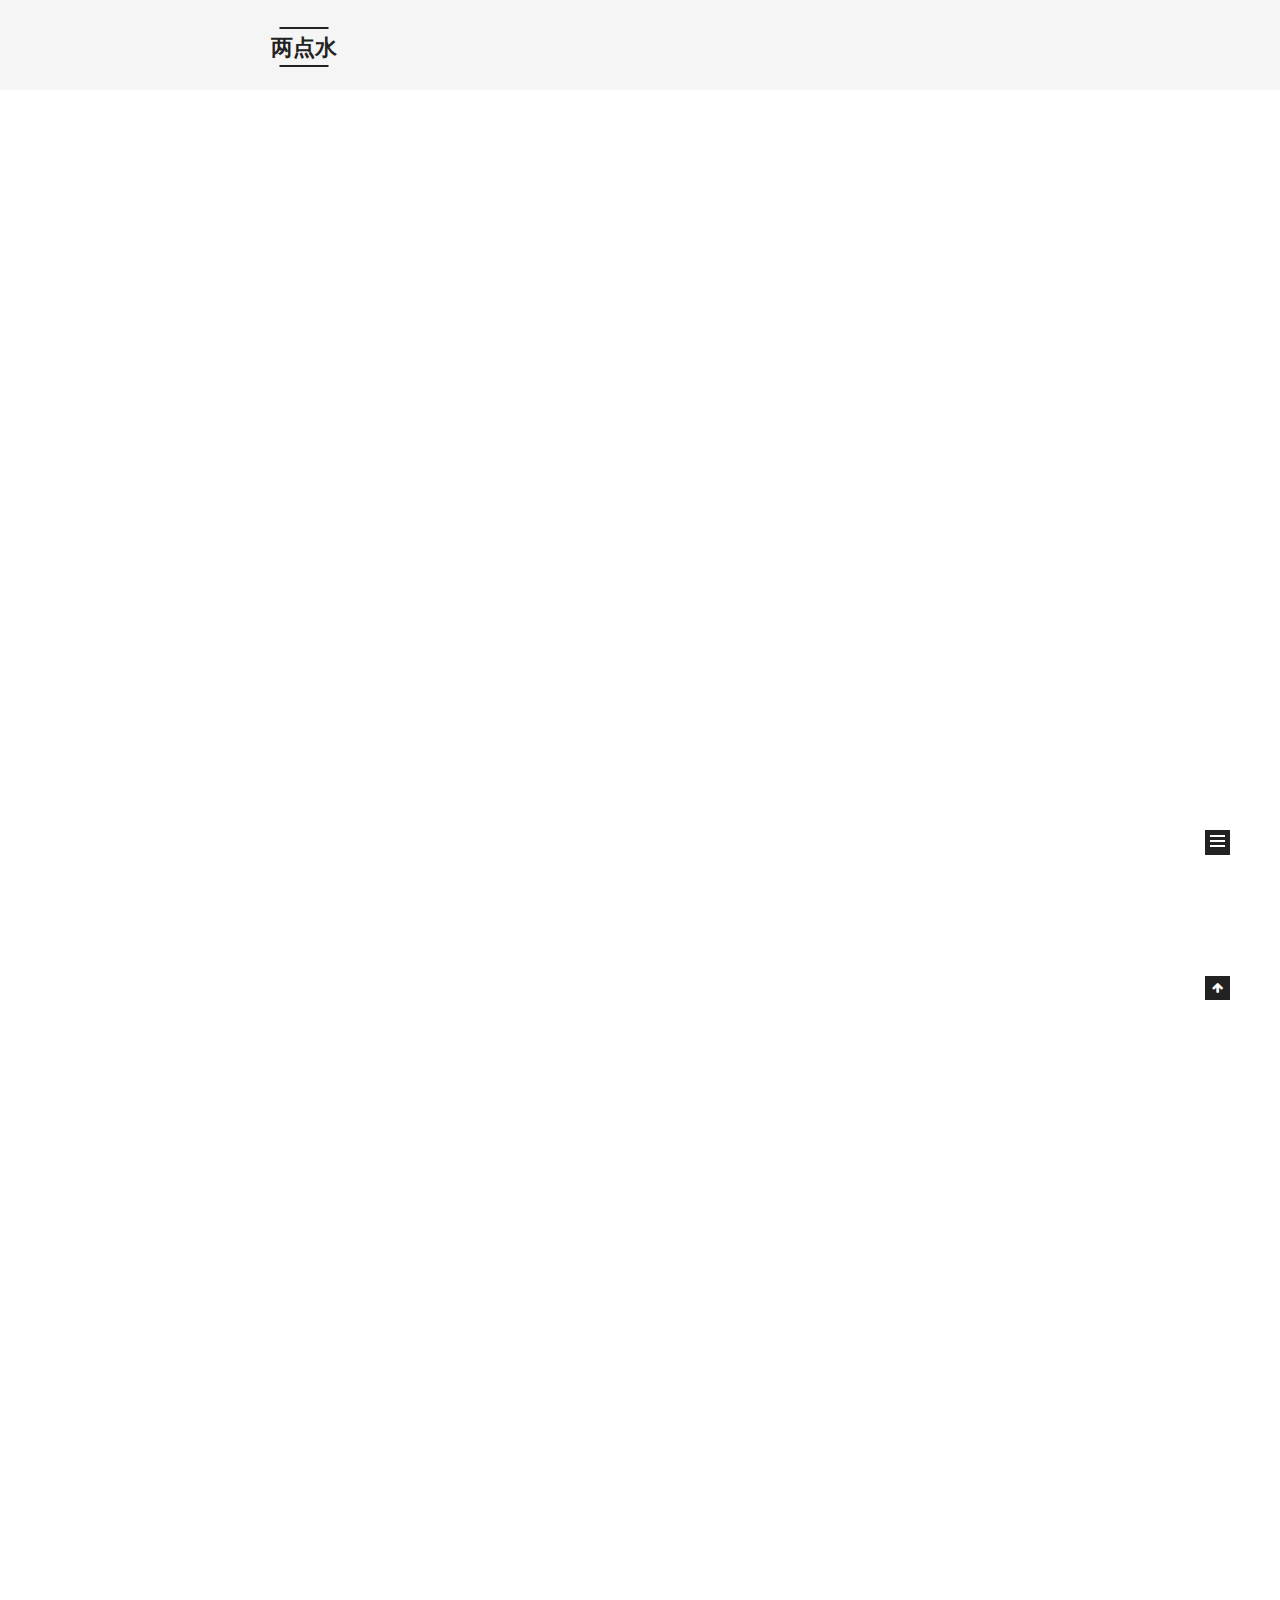
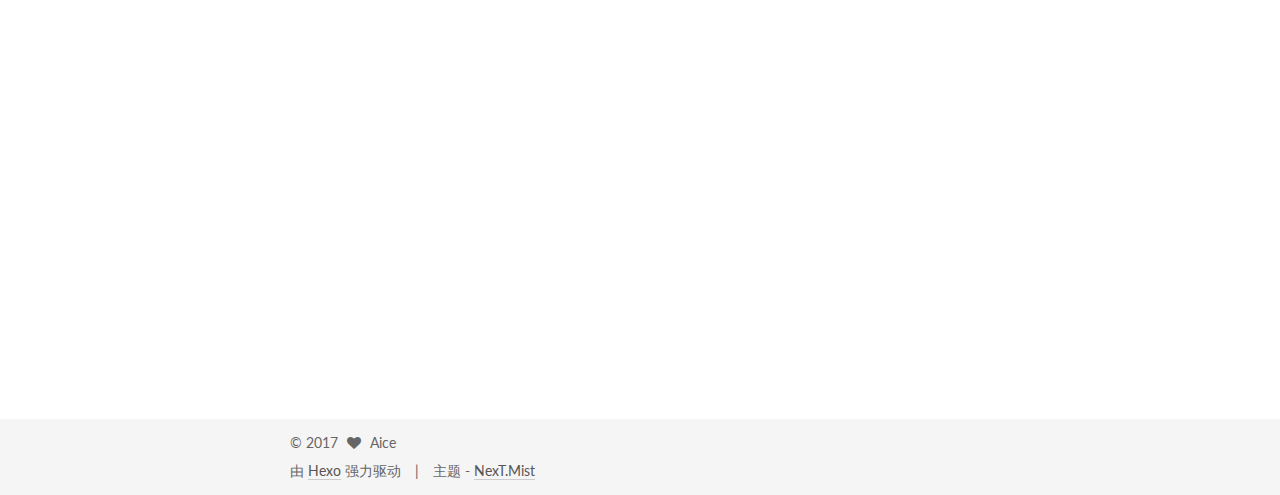
==== commit afa8d954: "Site updated: 2017-02-27 03:53:53" ====
--- a/index.html
+++ b/index.html
@@ -142,6 +142,16 @@
 
 
 
+  <script type="text/javascript">
+    var _hmt = _hmt || [];
+    (function() {
+      var hm = document.createElement("script");
+      hm.src = "https://hm.baidu.com/hm.js?3945444359d0aa7b913486cd30922c3a";
+      var s = document.getElementsByTagName("script")[0];
+      s.parentNode.insertBefore(hm, s);
+    })();
+  </script>
+
 
 
 
@@ -375,15 +385,15 @@
       
         
           
-            <p><em>如果你看到这篇文章</em><br>说明可能  </p>
+            <p><img src="/uploads/iceart.jpeg" alt="iceart_aice"><br><strong>如果你正在阅读这篇文章</strong><br>可能说明：  </p>
 <ol>
-<li><em>你认识我，并且我们交流过，尤其是你还欣赏我</em></li>
-<li><em>你认识我，仅仅是知道我，更多的是好奇吧</em></li>
-<li><em>你并不认识我（恭喜你，撞见一个有趣的灵魂）</em>  </li>
+<li>你认识我，并且我们交流过，尤其是你还欣赏我  </li>
+<li>你认识我，仅仅是知道我，更多的是好奇吧  </li>
+<li>你并不认识我（恭喜你，撞见一个有趣的灵魂)    </li>
 </ol>
 <p>恩，无论怎样，既然来了，就在此好好交流吧！</p>
 <blockquote>
-<p>BTW, Hexo+github 部署这个博客还是经历了波折的。<br>如果你觉得略闲，还是可以折腾一下。<br>优点：名副其实的轻博客 + 资源丰富<br>方法：搜索引擎</p>
+<p>BTW,<br>Hexo+github 部署这个博客还是经历了波折的。<br>如果你觉得略闲，还是可以折腾一下。<br>优点：名副其实的轻博客 + 资源丰富<br>方法：搜索引擎  </p>
 </blockquote>
 
           
--- a/css/main.css
+++ b/css/main.css
@@ -1705,7 +1705,7 @@
   width: 4px;
   height: 4px;
   border-radius: 50%;
-  background: #7826ff;
+  background: #8225b0;
 }
 .links-of-blogroll {
   font-size: 13px;
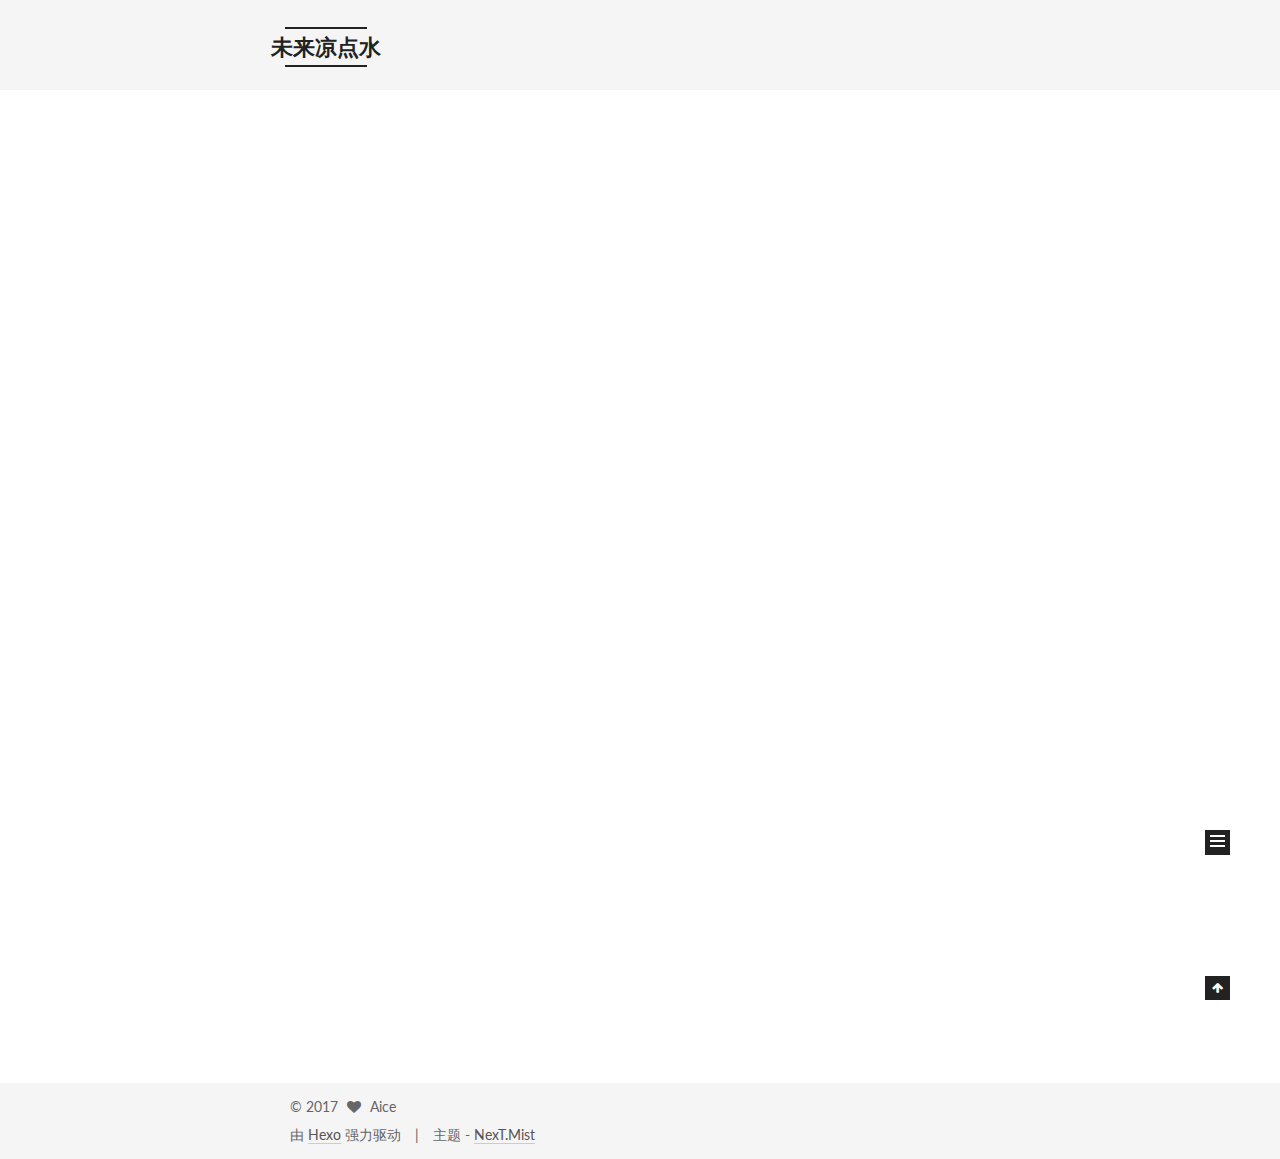
==== commit d70b840e: "Site updated: 2017-02-27 22:57:55" ====
--- a/index.html
+++ b/index.html
@@ -77,7 +77,7 @@
 
 
 
-  <link rel="alternate" href="/atom.xml" title="两点水" type="application/atom+xml" />
+  <link rel="alternate" href="/atom.xml" title="未来凉点水" type="application/atom+xml" />
 
 
 
@@ -91,12 +91,12 @@
 
 <meta name="description" content="梦与实的N种表达">
 <meta property="og:type" content="website">
-<meta property="og:title" content="两点水">
+<meta property="og:title" content="未来凉点水">
 <meta property="og:url" content="http://yoursite.com/index.html">
-<meta property="og:site_name" content="两点水">
+<meta property="og:site_name" content="未来凉点水">
 <meta property="og:description" content="梦与实的N种表达">
 <meta name="twitter:card" content="summary">
-<meta name="twitter:title" content="两点水">
+<meta name="twitter:title" content="未来凉点水">
 <meta name="twitter:description" content="梦与实的N种表达">
 
 
@@ -131,7 +131,7 @@
 
 
 
-  <title> 两点水 </title>
+  <title> 未来凉点水 </title>
 </head>
 
 <body itemscope itemtype="http://schema.org/WebPage" lang="zh-Hans">
@@ -178,7 +178,7 @@
   <div class="custom-logo-site-title">
     <a href="/"  class="brand" rel="start">
       <span class="logo-line-before"><i></i></span>
-      <span class="site-title">两点水</span>
+      <span class="site-title">未来凉点水</span>
       <span class="logo-line-after"><i></i></span>
     </a>
   </div>
@@ -212,6 +212,16 @@
         </li>
       
         
+        <li class="menu-item menu-item-about">
+          <a href="/about" rel="section">
+            
+              <i class="menu-item-icon fa fa-fw fa-user"></i> <br />
+            
+            关于
+          </a>
+        </li>
+      
+        
         <li class="menu-item menu-item-categories">
           <a href="/categories" rel="section">
             
@@ -223,32 +233,9 @@
       
 
       
-        <li class="menu-item menu-item-search">
-          
-            <a href="javascript:;" class="popup-trigger">
-          
-            
-              <i class="menu-item-icon fa fa-search fa-fw"></i> <br />
-            
-            搜索
-          </a>
-        </li>
-      
     </ul>
   
 
-  
-    <div class="site-search">
-      
-  <div class="popup">
- <span class="search-icon fa fa-search"></span>
- <input type="text" id="local-search-input">
- <div id="local-search-result"></div>
- <span class="popup-btn-close">close</span>
-</div>
-
-
-    </div>
   
 </nav>
 
@@ -282,9 +269,9 @@
   </span>
 
   <span style="display:none" itemprop="publisher" itemscope itemtype="http://schema.org/Organization">
-    <meta itemprop="name" content="两点水">
+    <meta itemprop="name" content="未来凉点水">
     <span style="display:none" itemprop="logo" itemscope itemtype="http://schema.org/ImageObject">
-      <img style="display:none;" itemprop="url image" alt="两点水" src="">
+      <img style="display:none;" itemprop="url image" alt="未来凉点水" src="">
     </span>
   </span>
 
@@ -365,6 +352,17 @@
 
           
           
+             <span id="/2017/02/27/第一篇/" class="leancloud_visitors" data-flag-title="第一篇">
+               <span class="post-meta-divider">|</span>
+               <span class="post-meta-item-icon">
+                 <i class="fa fa-eye"></i>
+               </span>
+               
+                 <span class="post-meta-item-text">阅读次数 </span>
+               
+                 <span class="leancloud-visitors-count"></span>
+             </span>
+          
 
           
 
@@ -384,19 +382,15 @@
 
       
         
-          
-            <p><img src="/uploads/iceart.jpeg" alt="iceart_aice"><br><strong>如果你正在阅读这篇文章</strong><br>可能说明：  </p>
-<ol>
-<li>你认识我，并且我们交流过，尤其是你还欣赏我  </li>
-<li>你认识我，仅仅是知道我，更多的是好奇吧  </li>
-<li>你并不认识我（恭喜你，撞见一个有趣的灵魂)    </li>
-</ol>
-<p>恩，无论怎样，既然来了，就在此好好交流吧！</p>
-<blockquote>
-<p>BTW,<br>Hexo+github 部署这个博客还是经历了波折的。<br>如果你觉得略闲，还是可以折腾一下。<br>优点：名副其实的轻博客 + 资源丰富<br>方法：搜索引擎  </p>
-</blockquote>
-
-          
+          <p><img src="/uploads/iceart.jpeg" alt="iceart_aice">    </p>
+<h2 id="如果你正在阅读这篇文章"><a href="#如果你正在阅读这篇文章" class="headerlink" title="如果你正在阅读这篇文章"></a>如果你正在阅读这篇文章</h2><h3 id="可能说明："><a href="#可能说明：" class="headerlink" title="可能说明："></a>可能说明：</h3>
+          <!--noindex-->
+          <div class="post-button text-center">
+            <a class="btn" href="/2017/02/27/第一篇/#more" rel="contents">
+              阅读全文 &raquo;
+            </a>
+          </div>
+          <!--/noindex-->
         
       
     </div>
@@ -444,9 +438,9 @@
   </span>
 
   <span style="display:none" itemprop="publisher" itemscope itemtype="http://schema.org/Organization">
-    <meta itemprop="name" content="两点水">
+    <meta itemprop="name" content="未来凉点水">
     <span style="display:none" itemprop="logo" itemscope itemtype="http://schema.org/ImageObject">
-      <img style="display:none;" itemprop="url image" alt="两点水" src="">
+      <img style="display:none;" itemprop="url image" alt="未来凉点水" src="">
     </span>
   </span>
 
@@ -505,6 +499,17 @@
 
           
           
+             <span id="/2017/02/17/hello-world/" class="leancloud_visitors" data-flag-title="Hello World">
+               <span class="post-meta-divider">|</span>
+               <span class="post-meta-item-icon">
+                 <i class="fa fa-eye"></i>
+               </span>
+               
+                 <span class="post-meta-item-text">阅读次数 </span>
+               
+                 <span class="leancloud-visitors-count"></span>
+             </span>
+          
 
           
 
@@ -525,17 +530,15 @@
       
         
           
-            <p>Welcome to <a href="https://hexo.io/" target="_blank" rel="external">Hexo</a>! This is your very first post. Check <a href="https://hexo.io/docs/" target="_blank" rel="external">documentation</a> for more info. If you get any problems when using Hexo, you can find the answer in <a href="https://hexo.io/docs/troubleshooting.html" target="_blank" rel="external">troubleshooting</a> or you can ask me on <a href="https://github.com/hexojs/hexo/issues" target="_blank" rel="external">GitHub</a>.</p>
-<h2 id="Quick-Start"><a href="#Quick-Start" class="headerlink" title="Quick Start"></a>Quick Start</h2><h3 id="Create-a-new-post"><a href="#Create-a-new-post" class="headerlink" title="Create a new post"></a>Create a new post</h3><figure class="highlight bash"><table><tr><td class="gutter"><pre><div class="line">1</div></pre></td><td class="code"><pre><div class="line">$ hexo new <span class="string">"My New Post"</span></div></pre></td></tr></table></figure>
-<p>More info: <a href="https://hexo.io/docs/writing.html" target="_blank" rel="external">Writing</a></p>
-<h3 id="Run-server"><a href="#Run-server" class="headerlink" title="Run server"></a>Run server</h3><figure class="highlight bash"><table><tr><td class="gutter"><pre><div class="line">1</div></pre></td><td class="code"><pre><div class="line">$ hexo server</div></pre></td></tr></table></figure>
-<p>More info: <a href="https://hexo.io/docs/server.html" target="_blank" rel="external">Server</a></p>
-<h3 id="Generate-static-files"><a href="#Generate-static-files" class="headerlink" title="Generate static files"></a>Generate static files</h3><figure class="highlight bash"><table><tr><td class="gutter"><pre><div class="line">1</div></pre></td><td class="code"><pre><div class="line">$ hexo generate</div></pre></td></tr></table></figure>
-<p>More info: <a href="https://hexo.io/docs/generating.html" target="_blank" rel="external">Generating</a></p>
-<h3 id="Deploy-to-remote-sites"><a href="#Deploy-to-remote-sites" class="headerlink" title="Deploy to remote sites"></a>Deploy to remote sites</h3><figure class="highlight bash"><table><tr><td class="gutter"><pre><div class="line">1</div></pre></td><td class="code"><pre><div class="line">$ hexo deploy</div></pre></td></tr></table></figure>
-<p>More info: <a href="https://hexo.io/docs/deployment.html" target="_blank" rel="external">Deployment</a></p>
-
-          
+          Welcome to Hexo! This is your very first post. Check documentation for more info. If you get any problems when using Hexo, you can find the answer in 
+          ...
+          <!--noindex-->
+          <div class="post-button text-center">
+            <a class="btn" href="/2017/02/17/hello-world/#more" rel="contents">
+              阅读全文 &raquo;
+            </a>
+          </div>
+          <!--/noindex-->
         
       
     </div>
@@ -642,20 +645,20 @@
           
             
               <span class="links-of-author-item">
-                <a href="https://github.com/iceShire" target="_blank" title="GitHub">
-                  
-                    <i class="fa fa-fw fa-github"></i>
-                  
-                  GitHub
-                </a>
-              </span>
-            
-              <span class="links-of-author-item">
                 <a href="https://twitter.com/IceshireL" target="_blank" title="Twitter">
                   
                     <i class="fa fa-fw fa-twitter"></i>
                   
                   Twitter
+                </a>
+              </span>
+            
+              <span class="links-of-author-item">
+                <a href="http://weibo.com/shirewithwings" target="_blank" title="Weibo">
+                  
+                    <i class="fa fa-fw fa-weibo"></i>
+                  
+                  Weibo
                 </a>
               </span>
             
@@ -824,134 +827,117 @@
 
   
   
-  <script type="text/javascript">
-    // Popup Window;
-    var isfetched = false;
-    // Search DB path;
-    var search_path = "search.xml";
-    if (search_path.length == 0) {
-      search_path = "search.xml";
+
+  
+
+  
+
+  
+  <script src="https://cdn1.lncld.net/static/js/av-core-mini-0.6.1.js"></script>
+  <script>AV.initialize("GHUBgk90oNWBaK2rd90xMxM9-gzGzoHsz", "qeSc2zrK5gH0QxEmCxgvAnEB");</script>
+  <script>
+    function showTime(Counter) {
+      var query = new AV.Query(Counter);
+      var entries = [];
+      var $visitors = $(".leancloud_visitors");
+
+      $visitors.each(function () {
+        entries.push( $(this).attr("id").trim() );
+      });
+
+      query.containedIn('url', entries);
+      query.find()
+        .done(function (results) {
+          var COUNT_CONTAINER_REF = '.leancloud-visitors-count';
+
+          if (results.length === 0) {
+            $visitors.find(COUNT_CONTAINER_REF).text(0);
+            return;
+          }
+
+          for (var i = 0; i < results.length; i++) {
+            var item = results[i];
+            var url = item.get('url');
+            var time = item.get('time');
+            var element = document.getElementById(url);
+
+            $(element).find(COUNT_CONTAINER_REF).text(time);
+          }
+          for(var i = 0; i < entries.length; i++) {
+            var url = entries[i];
+            var element = document.getElementById(url);
+            var countSpan = $(element).find(COUNT_CONTAINER_REF);
+            if( countSpan.text() == '') {
+              countSpan.text(0);
+            }
+          }
+        })
+        .fail(function (object, error) {
+          console.log("Error: " + error.code + " " + error.message);
+        });
     }
-    var path = "/" + search_path;
-    // monitor main search box;
-
-    function proceedsearch() {
-      $("body").append('<div class="popoverlay">').css('overflow', 'hidden');
-      $('.popup').toggle();
+
+    function addCount(Counter) {
+      var $visitors = $(".leancloud_visitors");
+      var url = $visitors.attr('id').trim();
+      var title = $visitors.attr('data-flag-title').trim();
+      var query = new AV.Query(Counter);
+
+      query.equalTo("url", url);
+      query.find({
+        success: function(results) {
+          if (results.length > 0) {
+            var counter = results[0];
+            counter.fetchWhenSave(true);
+            counter.increment("time");
+            counter.save(null, {
+              success: function(counter) {
+                var $element = $(document.getElementById(url));
+                $element.find('.leancloud-visitors-count').text(counter.get('time'));
+              },
+              error: function(counter, error) {
+                console.log('Failed to save Visitor num, with error message: ' + error.message);
+              }
+            });
+          } else {
+            var newcounter = new Counter();
+            /* Set ACL */
+            var acl = new AV.ACL();
+            acl.setPublicReadAccess(true);
+            acl.setPublicWriteAccess(true);
+            newcounter.setACL(acl);
+            /* End Set ACL */
+            newcounter.set("title", title);
+            newcounter.set("url", url);
+            newcounter.set("time", 1);
+            newcounter.save(null, {
+              success: function(newcounter) {
+                var $element = $(document.getElementById(url));
+                $element.find('.leancloud-visitors-count').text(newcounter.get('time'));
+              },
+              error: function(newcounter, error) {
+                console.log('Failed to create');
+              }
+            });
+          }
+        },
+        error: function(error) {
+          console.log('Error:' + error.code + " " + error.message);
+        }
+      });
     }
-    // search function;
-    var searchFunc = function(path, search_id, content_id) {
-      'use strict';
-      $.ajax({
-        url: path,
-        dataType: "xml",
-        async: true,
-        success: function( xmlResponse ) {
-          // get the contents from search data
-          isfetched = true;
-          $('.popup').detach().appendTo('.header-inner');
-          var datas = $( "entry", xmlResponse ).map(function() {
-            return {
-              title: $( "title", this ).text(),
-              content: $("content",this).text(),
-              url: $( "url" , this).text()
-            };
-          }).get();
-          var $input = document.getElementById(search_id);
-          var $resultContent = document.getElementById(content_id);
-          $input.addEventListener('input', function(){
-            var matchcounts = 0;
-            var str='<ul class=\"search-result-list\">';
-            var keywords = this.value.trim().toLowerCase().split(/[\s\-]+/);
-            $resultContent.innerHTML = "";
-            if (this.value.trim().length > 1) {
-              // perform local searching
-              datas.forEach(function(data) {
-                var isMatch = false;
-                var content_index = [];
-                var data_title = data.title.trim().toLowerCase();
-                var data_content = data.content.trim().replace(/<[^>]+>/g,"").toLowerCase();
-                var data_url = decodeURIComponent(data.url);
-                var index_title = -1;
-                var index_content = -1;
-                var first_occur = -1;
-                // only match artiles with not empty titles and contents
-                if(data_title != '') {
-                  keywords.forEach(function(keyword, i) {
-                    index_title = data_title.indexOf(keyword);
-                    index_content = data_content.indexOf(keyword);
-                    if( index_title >= 0 || index_content >= 0 ){
-                      isMatch = true;
-                      if (i == 0) {
-                        first_occur = index_content;
-                      }
-                    }
-
-                  });
-                }
-                // show search results
-                if (isMatch) {
-                  matchcounts += 1;
-                  str += "<li><a href='"+ data_url +"' class='search-result-title'>"+ data_title +"</a>";
-                  var content = data.content.trim().replace(/<[^>]+>/g,"");
-                  if (first_occur >= 0) {
-                    // cut out 100 characters
-                    var start = first_occur - 20;
-                    var end = first_occur + 80;
-                    if(start < 0){
-                      start = 0;
-                    }
-                    if(start == 0){
-                      end = 50;
-                    }
-                    if(end > content.length){
-                      end = content.length;
-                    }
-                    var match_content = content.substring(start, end);
-                    // highlight all keywords
-                    keywords.forEach(function(keyword){
-                      var regS = new RegExp(keyword, "gi");
-                      match_content = match_content.replace(regS, "<b class=\"search-keyword\">"+keyword+"</b>");
-                    });
-
-                    str += "<p class=\"search-result\">" + match_content +"...</p>"
-                  }
-                  str += "</li>";
-                }
-              })};
-            str += "</ul>";
-            if (matchcounts == 0) { str = '<div id="no-result"><i class="fa fa-frown-o fa-5x" /></div>' }
-            if (keywords == "") { str = '<div id="no-result"><i class="fa fa-search fa-5x" /></div>' }
-            $resultContent.innerHTML = str;
-          });
-          proceedsearch();
-        }
-      });}
-
-    // handle and trigger popup window;
-    $('.popup-trigger').click(function(e) {
-      e.stopPropagation();
-      if (isfetched == false) {
-        searchFunc(path, 'local-search-input', 'local-search-result');
-      } else {
-        proceedsearch();
-      };
-    });
-
-    $('.popup-btn-close').click(function(e){
-      $('.popup').hide();
-      $(".popoverlay").remove();
-      $('body').css('overflow', '');
-    });
-    $('.popup').click(function(e){
-      e.stopPropagation();
+
+    $(function() {
+      var Counter = AV.Object.extend("Counter");
+      if ($('.leancloud_visitors').length == 1) {
+        addCount(Counter);
+      } else if ($('.post-title-link').length > 1) {
+        showTime(Counter);
+      }
     });
   </script>
 
 
-  
-
-  
 
   
 
--- a/css/main.css
+++ b/css/main.css
@@ -1705,7 +1705,7 @@
   width: 4px;
   height: 4px;
   border-radius: 50%;
-  background: #8225b0;
+  background: #ffebda;
 }
 .links-of-blogroll {
   font-size: 13px;
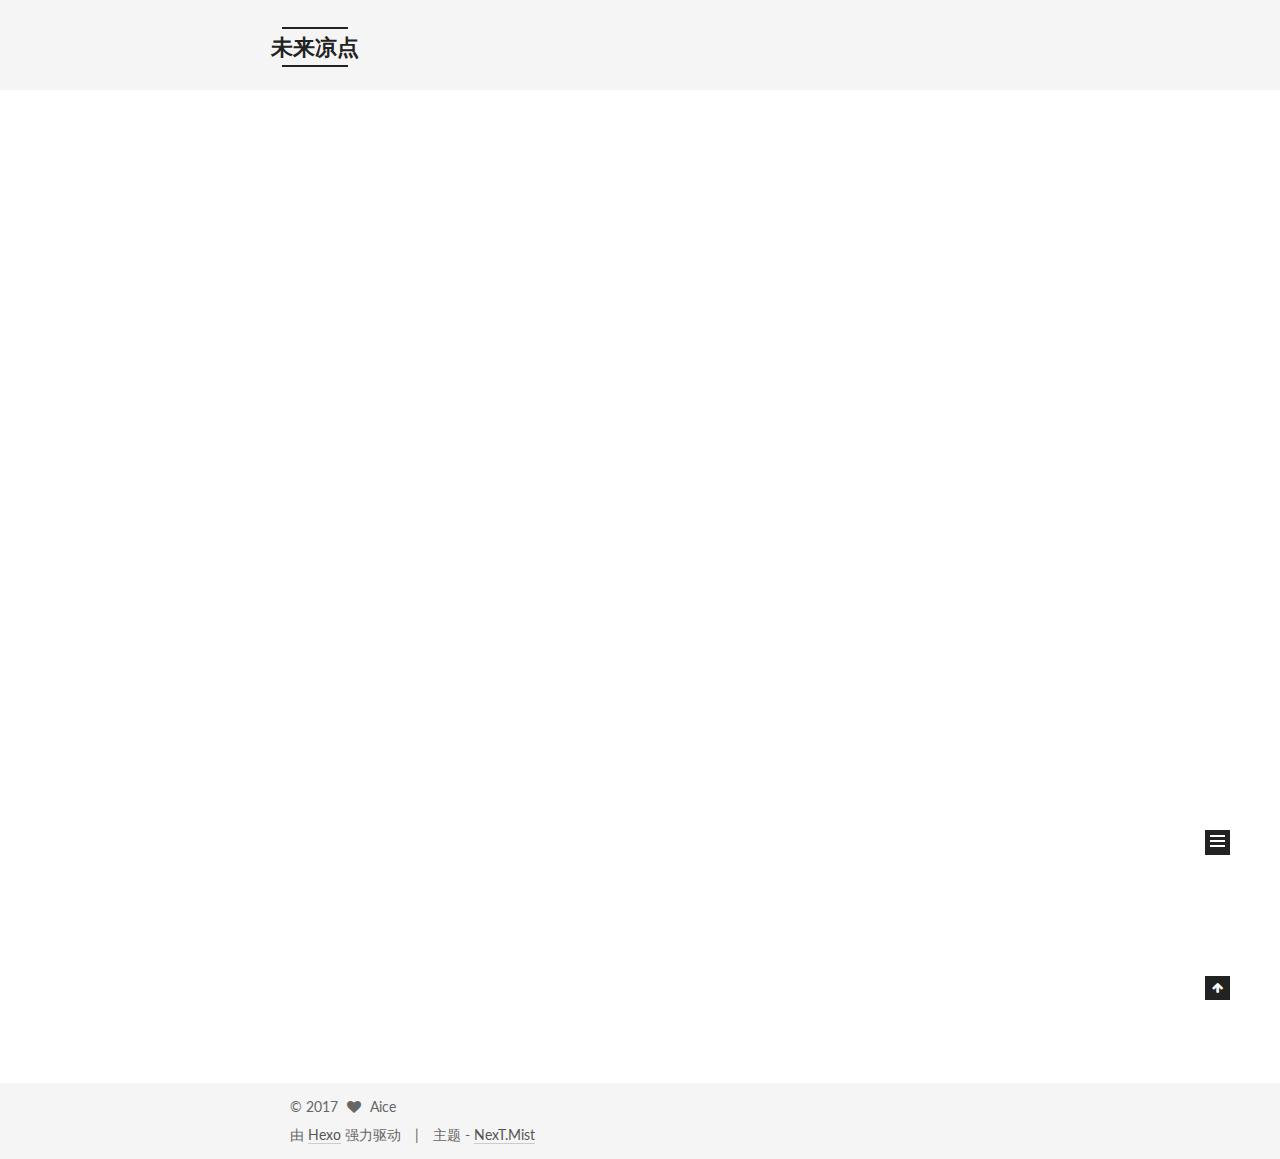
==== commit 4d6419e1: "Site updated: 2017-02-27 23:37:16" ====
--- a/index.html
+++ b/index.html
@@ -77,7 +77,7 @@
 
 
 
-  <link rel="alternate" href="/atom.xml" title="未来凉点水" type="application/atom+xml" />
+  <link rel="alternate" href="/atom.xml" title="未来凉点" type="application/atom+xml" />
 
 
 
@@ -91,12 +91,12 @@
 
 <meta name="description" content="梦与实的N种表达">
 <meta property="og:type" content="website">
-<meta property="og:title" content="未来凉点水">
+<meta property="og:title" content="未来凉点">
 <meta property="og:url" content="http://yoursite.com/index.html">
-<meta property="og:site_name" content="未来凉点水">
+<meta property="og:site_name" content="未来凉点">
 <meta property="og:description" content="梦与实的N种表达">
 <meta name="twitter:card" content="summary">
-<meta name="twitter:title" content="未来凉点水">
+<meta name="twitter:title" content="未来凉点">
 <meta name="twitter:description" content="梦与实的N种表达">
 
 
@@ -131,7 +131,7 @@
 
 
 
-  <title> 未来凉点水 </title>
+  <title> 未来凉点 </title>
 </head>
 
 <body itemscope itemtype="http://schema.org/WebPage" lang="zh-Hans">
@@ -178,7 +178,7 @@
   <div class="custom-logo-site-title">
     <a href="/"  class="brand" rel="start">
       <span class="logo-line-before"><i></i></span>
-      <span class="site-title">未来凉点水</span>
+      <span class="site-title">未来凉点</span>
       <span class="logo-line-after"><i></i></span>
     </a>
   </div>
@@ -269,9 +269,9 @@
   </span>
 
   <span style="display:none" itemprop="publisher" itemscope itemtype="http://schema.org/Organization">
-    <meta itemprop="name" content="未来凉点水">
+    <meta itemprop="name" content="未来凉点">
     <span style="display:none" itemprop="logo" itemscope itemtype="http://schema.org/ImageObject">
-      <img style="display:none;" itemprop="url image" alt="未来凉点水" src="">
+      <img style="display:none;" itemprop="url image" alt="未来凉点" src="">
     </span>
   </span>
 
@@ -438,9 +438,9 @@
   </span>
 
   <span style="display:none" itemprop="publisher" itemscope itemtype="http://schema.org/Organization">
-    <meta itemprop="name" content="未来凉点水">
+    <meta itemprop="name" content="未来凉点">
     <span style="display:none" itemprop="logo" itemscope itemtype="http://schema.org/ImageObject">
-      <img style="display:none;" itemprop="url image" alt="未来凉点水" src="">
+      <img style="display:none;" itemprop="url image" alt="未来凉点" src="">
     </span>
   </span>
 
@@ -666,6 +666,12 @@
         </div>
 
         
+        
+          <div class="cc-license motion-element" itemprop="license">
+            <a href="https://creativecommons.org/licenses/by-nc-nd/4.0/" class="cc-opacity" target="_blank">
+              <img src="/images/cc-by-nc-nd.svg" alt="Creative Commons" />
+            </a>
+          </div>
         
 
         
